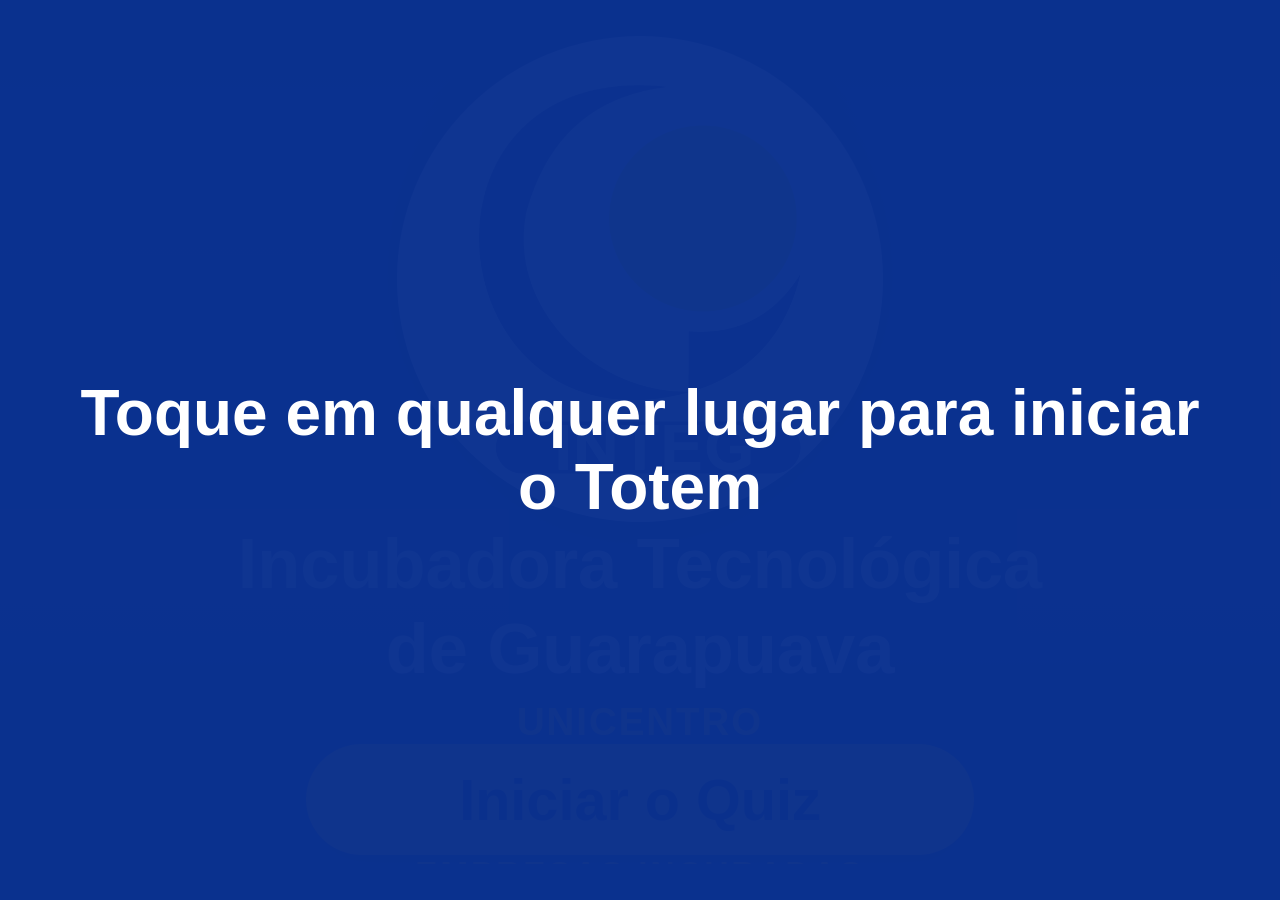
==== index.html @ 22516fbd "correção dos caminhos" ====
<!DOCTYPE html>
<html lang="pt-BR">

<head>
  <meta charset="UTF-8">
  <meta name="viewport" content="width=device-width, initial-scale=1.0, maximum-scale=1.0, user-scalable=no">
  <title>Totem - INTEG 4K</title>
  <link rel="stylesheet" href="src/css/index.css">
</head>

<body>

  <!-- Overlay de toque inicial -->
  <div id="start-overlay">
    Toque em qualquer lugar para iniciar o Totem
  </div>

  <!-- Botão Secreto para alternar Fullscreen -->
  <button id="exit-fullscreen-btn" title="Atalho de Tela Cheia"></button>

  <div class="container">

    <!-- Logo Superior -->
    <div class="logo-area">
      <div class="logo-circle">
        <img src="src/assets/images/logo_integ.png" alt="INTEG Logo">
      </div>
    </div>

    <!-- Título Principal -->
    <div class="title-area">
      <h1>Incubadora Tecnológica<br>de Guarapuava</h1>
      <p>UNICENTRO</p>
    </div>

    <!-- Botão do Quiz -->
    <button class="btn-quiz" id="startBtn">Iniciar o Quiz</button>

    <!-- Seção de Carrosséis -->
    <div class="partners-section">

      <!-- CARROSSEL 1: EMPRESAS INCUBADAS -->
      <div class="partners-title">EMPRESAS INCUBADAS</div>
      <div class="carousel-container">
        <div class="carousel-track track-left">
          <!-- Bloco Original (14 Logos) -->
          <div class="partner-card"><img src="assets/images/citom.png" alt="Logo 1"></div>
          <div class="partner-card"><img src="assets/images/educador.png" alt="Logo 2"></div>
          <div class="partner-card"><img src="assets/images/genoBit.png" alt="Logo 3"></div>
          <div class="partner-card"><img src="assets/images/hydroBrasil.png" alt="Logo 4"></div>
          <div class="partner-card"><img src="assets/images/miceliar.png" alt="Logo 5"></div>
          <div class="partner-card"><img src="assets/images/palicare.png" alt="Logo 6"></div>
          <div class="partner-card"><img src="assets/images/zaaier.png" alt="Logo 7"></div>
          <div class="partner-card"><img src="assets/images/incluir.png" alt="Logo 8"></div>
          <div class="partner-card"><img src="assets/images/nano.png" alt="Logo 9"></div>
          <div class="partner-card"><img src="assets/images/prospecta.png" alt="Logo 10"></div>
          <div class="partner-card"><img src="assets/images/verde_serra.png" alt="Logo 11"></div>

          <!-- Bloco Duplicado (Para Loop Infinito sem Saltos) -->
          <div class="partner-card"><img src="assets/images/citom.png" alt="Logo 1"></div>
          <div class="partner-card"><img src="assets/images/educador.png" alt="Logo 2"></div>
          <div class="partner-card"><img src="assets/images/genoBit.png" alt="Logo 3"></div>
          <div class="partner-card"><img src="assets/images/hydroBrasil.png" alt="Logo 4"></div>
          <div class="partner-card"><img src="assets/images/miceliar.png" alt="Logo 5"></div>
          <div class="partner-card"><img src="assets/images/palicare.png" alt="Logo 6"></div>
          <div class="partner-card"><img src="assets/images/zaaier.png" alt="Logo 7"></div>
          <div class="partner-card"><img src="assets/images/incluir.png" alt="Logo 8"></div>
          <div class="partner-card"><img src="assets/images/nano.png" alt="Logo 9"></div>
          <div class="partner-card"><img src="assets/images/prospecta.png" alt="Logo 10"></div>
          <div class="partner-card"><img src="assets/images/verde_serra.png" alt="Logo 11"></div>
        </div>
      </div>

      <!-- CARROSSEL 2: EMPRESAS GRADUADAS -->
      <div class="partners-title">EMPRESAS GRADUADAS</div>
      <div class="carousel-container">
        <div class="carousel-track track-right">
          <!-- Bloco Original (15 Logos) -->
          <div class="partner-card"><img src="assets/images/exatamente.png" alt="Logo 15"></div>
          <div class="partner-card"><img src="assets/images/tecnoquisa.png" alt="Logo 16"></div>
          <div class="partner-card"><img src="assets/images/aluminnium.png" alt="Logo 17"></div>
          <div class="partner-card"><img src="assets/images/klara.png" alt="Logo 18"></div>
          <div class="partner-card"><img src="assets/images/citrodora.png" alt="Logo 19"></div>
          <div class="partner-card"><img src="assets/images/sace.png" alt="Logo 20"></div>
          <div class="partner-card"><img src="assets/images/lumabio.png" alt="Logo 21"></div>
          <div class="partner-card"><img src="assets/images/organic.png" alt="Logo 22"></div>
          <div class="partner-card"><img src="assets/images/honeyglass.png" alt="Logo 23"></div>
          <div class="partner-card"><img src="assets/images/umporum.png" alt="Logo 24"></div>
          <div class="partner-card"><img src="assets/images/terra_amazonica.png" alt="Logo 25"></div>
          <div class="partner-card"><img src="assets/images/enfermatech.png" alt="Logo 26"></div>
          <div class="partner-card"><img src="assets/images/aepapa.png" alt="Logo 27"></div>
          <div class="partner-card"><img src="assets/images/b2farm.png" alt="Logo 12"></div>
          <div class="partner-card"><img src="assets/images/kartech.png" alt="Logo 13"></div>
          <div class="partner-card"><img src="assets/images/expertin.png" alt="Logo 14"></div>

          <!-- Bloco Duplicado (Para Loop Infinito sem Saltos) -->
          <div class="partner-card"><img src="assets/images/exatamente.png" alt="Logo 15"></div>
          <div class="partner-card"><img src="assets/images/tecnoquisa.png" alt="Logo 16"></div>
          <div class="partner-card"><img src="assets/images/aluminnium.png" alt="Logo 17"></div>
          <div class="partner-card"><img src="assets/images/klara.png" alt="Logo 18"></div>
          <div class="partner-card"><img src="assets/images/citrodora.png" alt="Logo 19"></div>
          <div class="partner-card"><img src="assets/images/sace.png" alt="Logo 20"></div>
          <div class="partner-card"><img src="assets/images/lumabio.png" alt="Logo 21"></div>
          <div class="partner-card"><img src="assets/images/organic.png" alt="Logo 22"></div>
          <div class="partner-card"><img src="assets/images/honeyglass.png" alt="Logo 23"></div>
          <div class="partner-card"><img src="assets/images/umporum.png" alt="Logo 24"></div>
          <div class="partner-card"><img src="assets/images/terra_amazonica.png" alt="Logo 25"></div>
          <div class="partner-card"><img src="assets/images/enfermatech.png" alt="Logo 26"></div>
          <div class="partner-card"><img src="assets/images/aepapa.png" alt="Logo 27"></div>
          <div class="partner-card"><img src="assets/images/sec4us.png" alt="Logo 28"></div>
          <div class="partner-card"><img src="assets/images/idea.png" alt="Logo 29"></div>
          <div class="partner-card"><img src="assets/images/b2farm.png" alt="Logo 12"></div>
          <div class="partner-card"><img src="assets/images/kartech.png" alt="Logo 13"></div>
          <div class="partner-card"><img src="assets/images/expertin.png" alt="Logo 14"></div>
        </div>
      </div>

    </div>

  </div>

  <script src="src/js/index.js"></script>
</body>

</html>
---- src/css/index.css ----
* {
  box-sizing: border-box;
  margin: 0;
  padding: 0;
  user-select: none;
  -webkit-user-select: none;
  -webkit-touch-callout: none;
}

html, body {
  width: 100vw;
  height: 100vh;
  overflow: hidden;
  font-family: 'Inter', 'Segoe UI', Roboto, Helvetica, Arial, sans-serif;
  background: linear-gradient(180deg, #13317A 0%, #1E4798 50%, #122864 100%);
  color: white;
  display: flex;
  justify-content: center;
  align-items: center;
}

/* --- OVERLAY INICIAL DE TOQUE --- */
#start-overlay {
  position: fixed;
  top: 0;
  left: 0;
  width: 100vw;
  height: 100vh;
  background-color: rgba(11, 49, 143, 0.98);
  z-index: 9999;
  display: flex;
  justify-content: center;
  align-items: center;
  color: white;
  font-size: 5vw;
  font-weight: bold;
  cursor: pointer;
  text-align: center;
  padding: 5vw;
}

/* --- BOTÃO INVISÍVEL NO CANTO SUPERIOR DIREITO --- */
#exit-fullscreen-btn {
  position: fixed;
  top: 0;
  right: 0;
  width: 15vw;
  height: 15vw;
  background: transparent;
  border: none;
  outline: none;
  z-index: 9998;
  cursor: pointer;
}

/* --- ESTRUTURA PARA TOTEM VERTICAL 4K --- */
.container {
  display: flex;
  flex-direction: column;
  align-items: center;
  justify-content: space-around;
  width: 100vw;
  height: 100vh;
  padding: 4vh 0;
  text-align: center;
}

/* Logo Superior Redonda */
.logo-area .logo-circle {
  width: 38vw;
  height: 38vw;
  background-color: white;
  border-radius: 50%;
  margin: 0 auto;
  display: flex;
  justify-content: center;
  align-items: center;
  box-shadow: 0 1vw 3vw rgba(0,0,0,0.3);
}

.logo-area img {
  width: 80%;
  height: 80%;
  object-fit: contain;
}

/* Títulos da Página */
.title-area h1 {
  font-size: 5.5vw;
  line-height: 1.2;
  margin-bottom: 1vh;
  font-weight: 800;
}

.title-area p {
  color: #ffcc00;
  font-size: 3vw;
  font-weight: bold;
  letter-spacing: 2px;
}

/* Botão do Quiz */
.btn-quiz {
  background-color: #ffcc00;
  color: #000;
  font-size: 4.5vw;
  font-weight: bold;
  padding: 2.5vh 12vw;
  border: none;
  border-radius: 100px;
  cursor: pointer;
  box-shadow: 0 1vw 2vw rgba(0,0,0,0.4);
  transition: transform 0.2s, background-color 0.2s;
}

.btn-quiz:active {
  transform: scale(0.95);
  background-color: #e6b800;
}

/* --- SEÇÃO DOS CARROSSEIS --- */
.partners-section {
  width: 100vw;
  display: flex;
  flex-direction: column;
  align-items: center;
  overflow: hidden;
}

/* Títulos Individuais dos Carrosséis */
.partners-title {
  font-size: 2.6vw;
  letter-spacing: 3px;
  margin-bottom: 1.2vh;
  color: #ffcc00;
  font-weight: bold;
}

.carousel-container {
  width: 100vw;
  overflow: hidden;
  margin-bottom: 2vh;
  display: flex;
  justify-content: flex-start;
}

.carousel-track {
  display: flex;
  width: max-content;
  will-change: transform;
}

/* Animações Flutuantes e Suaves */
.track-left {
  animation: scrollLeft 50s linear infinite;
}

.track-right {
  animation: scrollRight 50s linear infinite;
}

/* Cards de Logotipos */
.partner-card {
  width: 22vw;
  height: 22vw;
  background-color: white;
  border-radius: 3vw;
  margin: 0 1.8vw;
  display: flex;
  justify-content: center;
  align-items: center;
  flex-shrink: 0;
  box-shadow: 0 0.8vw 1.5vw rgba(0,0,0,0.25);
}

.partner-card img {
  width: 80%;
  height: 80%;
  object-fit: contain;
}

/* KEYFRAMES DO LOOP INFINITO CONTINUO (-50%) */
@keyframes scrollLeft {
  0% { transform: translateX(0); }
  100% { transform: translateX(-50%); }
}

@keyframes scrollRight {
  0% { transform: translateX(-50%); }
  100% { transform: translateX(0); }
}
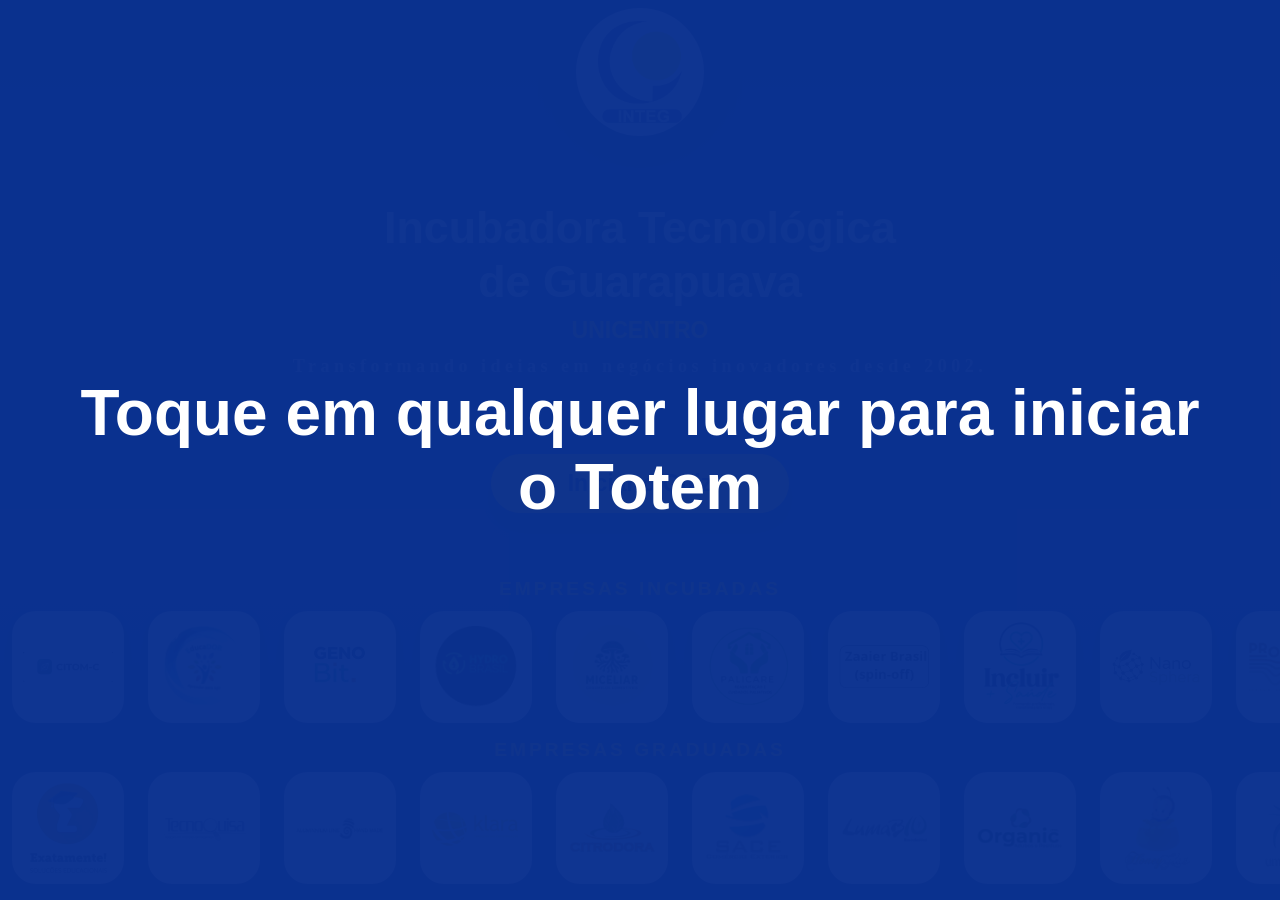
==== commit 3668fc99: "Add subtitle to title area and enhance title styles for better layout" ====
--- a/index.html
+++ b/index.html
@@ -31,6 +31,7 @@
     <div class="title-area">
       <h1>Incubadora Tecnológica<br>de Guarapuava</h1>
       <p>UNICENTRO</p>
+      <p id="sub-title">Transformando ideias em negócios inovadores desde 2002.</p>
     </div>
 
     <!-- Botão do Quiz -->
@@ -44,30 +45,30 @@
       <div class="carousel-container">
         <div class="carousel-track track-left">
           <!-- Bloco Original (14 Logos) -->
-          <div class="partner-card"><img src="assets/images/citom.png" alt="Logo 1"></div>
-          <div class="partner-card"><img src="assets/images/educador.png" alt="Logo 2"></div>
-          <div class="partner-card"><img src="assets/images/genoBit.png" alt="Logo 3"></div>
-          <div class="partner-card"><img src="assets/images/hydroBrasil.png" alt="Logo 4"></div>
-          <div class="partner-card"><img src="assets/images/miceliar.png" alt="Logo 5"></div>
-          <div class="partner-card"><img src="assets/images/palicare.png" alt="Logo 6"></div>
-          <div class="partner-card"><img src="assets/images/zaaier.png" alt="Logo 7"></div>
-          <div class="partner-card"><img src="assets/images/incluir.png" alt="Logo 8"></div>
-          <div class="partner-card"><img src="assets/images/nano.png" alt="Logo 9"></div>
-          <div class="partner-card"><img src="assets/images/prospecta.png" alt="Logo 10"></div>
-          <div class="partner-card"><img src="assets/images/verde_serra.png" alt="Logo 11"></div>
+          <div class="partner-card"><img src="src/assets/images/citom.png" alt="Logo 1"></div>
+          <div class="partner-card"><img src="src/assets/images/educador.png" alt="Logo 2"></div>
+          <div class="partner-card"><img src="src/assets/images/genoBit.png" alt="Logo 3"></div>
+          <div class="partner-card"><img src="src/assets/images/hydroBrasil.png" alt="Logo 4"></div>
+          <div class="partner-card"><img src="src/assets/images/miceliar.png" alt="Logo 5"></div>
+          <div class="partner-card"><img src="src/assets/images/palicare.png" alt="Logo 6"></div>
+          <div class="partner-card"><img src="src/assets/images/zaaier.png" alt="Logo 7"></div>
+          <div class="partner-card"><img src="src/assets/images/incluir.png" alt="Logo 8"></div>
+          <div class="partner-card"><img src="src/assets/images/nano.png" alt="Logo 9"></div>
+          <div class="partner-card"><img src="src/assets/images/prospecta.png" alt="Logo 10"></div>
+          <div class="partner-card"><img src="src/assets/images/verde_serra.png" alt="Logo 11"></div>
 
           <!-- Bloco Duplicado (Para Loop Infinito sem Saltos) -->
-          <div class="partner-card"><img src="assets/images/citom.png" alt="Logo 1"></div>
-          <div class="partner-card"><img src="assets/images/educador.png" alt="Logo 2"></div>
-          <div class="partner-card"><img src="assets/images/genoBit.png" alt="Logo 3"></div>
-          <div class="partner-card"><img src="assets/images/hydroBrasil.png" alt="Logo 4"></div>
-          <div class="partner-card"><img src="assets/images/miceliar.png" alt="Logo 5"></div>
-          <div class="partner-card"><img src="assets/images/palicare.png" alt="Logo 6"></div>
-          <div class="partner-card"><img src="assets/images/zaaier.png" alt="Logo 7"></div>
-          <div class="partner-card"><img src="assets/images/incluir.png" alt="Logo 8"></div>
-          <div class="partner-card"><img src="assets/images/nano.png" alt="Logo 9"></div>
-          <div class="partner-card"><img src="assets/images/prospecta.png" alt="Logo 10"></div>
-          <div class="partner-card"><img src="assets/images/verde_serra.png" alt="Logo 11"></div>
+          <div class="partner-card"><img src="src/assets/images/citom.png" alt="Logo 1"></div>
+          <div class="partner-card"><img src="src/assets/images/educador.png" alt="Logo 2"></div>
+          <div class="partner-card"><img src="src/assets/images/genoBit.png" alt="Logo 3"></div>
+          <div class="partner-card"><img src="src/assets/images/hydroBrasil.png" alt="Logo 4"></div>
+          <div class="partner-card"><img src="src/assets/images/miceliar.png" alt="Logo 5"></div>
+          <div class="partner-card"><img src="src/assets/images/palicare.png" alt="Logo 6"></div>
+          <div class="partner-card"><img src="src/assets/images/zaaier.png" alt="Logo 7"></div>
+          <div class="partner-card"><img src="src/assets/images/incluir.png" alt="Logo 8"></div>
+          <div class="partner-card"><img src="src/assets/images/nano.png" alt="Logo 9"></div>
+          <div class="partner-card"><img src="src/assets/images/prospecta.png" alt="Logo 10"></div>
+          <div class="partner-card"><img src="src/assets/images/verde_serra.png" alt="Logo 11"></div>
         </div>
       </div>
 
@@ -76,42 +77,42 @@
       <div class="carousel-container">
         <div class="carousel-track track-right">
           <!-- Bloco Original (15 Logos) -->
-          <div class="partner-card"><img src="assets/images/exatamente.png" alt="Logo 15"></div>
-          <div class="partner-card"><img src="assets/images/tecnoquisa.png" alt="Logo 16"></div>
-          <div class="partner-card"><img src="assets/images/aluminnium.png" alt="Logo 17"></div>
-          <div class="partner-card"><img src="assets/images/klara.png" alt="Logo 18"></div>
-          <div class="partner-card"><img src="assets/images/citrodora.png" alt="Logo 19"></div>
-          <div class="partner-card"><img src="assets/images/sace.png" alt="Logo 20"></div>
-          <div class="partner-card"><img src="assets/images/lumabio.png" alt="Logo 21"></div>
-          <div class="partner-card"><img src="assets/images/organic.png" alt="Logo 22"></div>
-          <div class="partner-card"><img src="assets/images/honeyglass.png" alt="Logo 23"></div>
-          <div class="partner-card"><img src="assets/images/umporum.png" alt="Logo 24"></div>
-          <div class="partner-card"><img src="assets/images/terra_amazonica.png" alt="Logo 25"></div>
-          <div class="partner-card"><img src="assets/images/enfermatech.png" alt="Logo 26"></div>
-          <div class="partner-card"><img src="assets/images/aepapa.png" alt="Logo 27"></div>
-          <div class="partner-card"><img src="assets/images/b2farm.png" alt="Logo 12"></div>
-          <div class="partner-card"><img src="assets/images/kartech.png" alt="Logo 13"></div>
-          <div class="partner-card"><img src="assets/images/expertin.png" alt="Logo 14"></div>
+          <div class="partner-card"><img src="src/assets/images/exatamente.png" alt="Logo 15"></div>
+          <div class="partner-card"><img src="src/assets/images/tecnoquisa.png" alt="Logo 16"></div>
+          <div class="partner-card"><img src="src/assets/images/aluminnium.png" alt="Logo 17"></div>
+          <div class="partner-card"><img src="src/assets/images/klara.png" alt="Logo 18"></div>
+          <div class="partner-card"><img src="src/assets/images/citrodora.png" alt="Logo 19"></div>
+          <div class="partner-card"><img src="src/assets/images/sace.png" alt="Logo 20"></div>
+          <div class="partner-card"><img src="src/assets/images/lumabio.png" alt="Logo 21"></div>
+          <div class="partner-card"><img src="src/assets/images/organic.png" alt="Logo 22"></div>
+          <div class="partner-card"><img src="src/assets/images/honeyglass.png" alt="Logo 23"></div>
+          <div class="partner-card"><img src="src/assets/images/umporum.png" alt="Logo 24"></div>
+          <div class="partner-card"><img src="src/assets/images/terra_amazonica.png" alt="Logo 25"></div>
+          <div class="partner-card"><img src="src/assets/images/enfermatech.png" alt="Logo 26"></div>
+          <div class="partner-card"><img src="src/assets/images/aepapa.png" alt="Logo 27"></div>
+          <div class="partner-card"><img src="src/assets/images/b2farm.png" alt="Logo 12"></div>
+          <div class="partner-card"><img src="src/assets/images/kartech.png" alt="Logo 13"></div>
+          <div class="partner-card"><img src="src/assets/images/expertin.png" alt="Logo 14"></div>
 
           <!-- Bloco Duplicado (Para Loop Infinito sem Saltos) -->
-          <div class="partner-card"><img src="assets/images/exatamente.png" alt="Logo 15"></div>
-          <div class="partner-card"><img src="assets/images/tecnoquisa.png" alt="Logo 16"></div>
-          <div class="partner-card"><img src="assets/images/aluminnium.png" alt="Logo 17"></div>
-          <div class="partner-card"><img src="assets/images/klara.png" alt="Logo 18"></div>
-          <div class="partner-card"><img src="assets/images/citrodora.png" alt="Logo 19"></div>
-          <div class="partner-card"><img src="assets/images/sace.png" alt="Logo 20"></div>
-          <div class="partner-card"><img src="assets/images/lumabio.png" alt="Logo 21"></div>
-          <div class="partner-card"><img src="assets/images/organic.png" alt="Logo 22"></div>
-          <div class="partner-card"><img src="assets/images/honeyglass.png" alt="Logo 23"></div>
-          <div class="partner-card"><img src="assets/images/umporum.png" alt="Logo 24"></div>
-          <div class="partner-card"><img src="assets/images/terra_amazonica.png" alt="Logo 25"></div>
-          <div class="partner-card"><img src="assets/images/enfermatech.png" alt="Logo 26"></div>
-          <div class="partner-card"><img src="assets/images/aepapa.png" alt="Logo 27"></div>
-          <div class="partner-card"><img src="assets/images/sec4us.png" alt="Logo 28"></div>
-          <div class="partner-card"><img src="assets/images/idea.png" alt="Logo 29"></div>
-          <div class="partner-card"><img src="assets/images/b2farm.png" alt="Logo 12"></div>
-          <div class="partner-card"><img src="assets/images/kartech.png" alt="Logo 13"></div>
-          <div class="partner-card"><img src="assets/images/expertin.png" alt="Logo 14"></div>
+          <div class="partner-card"><img src="src/assets/images/exatamente.png" alt="Logo 15"></div>
+          <div class="partner-card"><img src="src/assets/images/tecnoquisa.png" alt="Logo 16"></div>
+          <div class="partner-card"><img src="src/assets/images/aluminnium.png" alt="Logo 17"></div>
+          <div class="partner-card"><img src="src/assets/images/klara.png" alt="Logo 18"></div>
+          <div class="partner-card"><img src="src/assets/images/citrodora.png" alt="Logo 19"></div>
+          <div class="partner-card"><img src="src/assets/images/sace.png" alt="Logo 20"></div>
+          <div class="partner-card"><img src="src/assets/images/lumabio.png" alt="Logo 21"></div>
+          <div class="partner-card"><img src="src/assets/images/organic.png" alt="Logo 22"></div>
+          <div class="partner-card"><img src="src/assets/images/honeyglass.png" alt="Logo 23"></div>
+          <div class="partner-card"><img src="src/assets/images/umporum.png" alt="Logo 24"></div>
+          <div class="partner-card"><img src="src/assets/images/terra_amazonica.png" alt="Logo 25"></div>
+          <div class="partner-card"><img src="src/assets/images/enfermatech.png" alt="Logo 26"></div>
+          <div class="partner-card"><img src="src/assets/images/aepapa.png" alt="Logo 27"></div>
+          <div class="partner-card"><img src="src/assets/images/sec4us.png" alt="Logo 28"></div>
+          <div class="partner-card"><img src="src/assets/images/idea.png" alt="Logo 29"></div>
+          <div class="partner-card"><img src="src/assets/images/b2farm.png" alt="Logo 12"></div>
+          <div class="partner-card"><img src="src/assets/images/kartech.png" alt="Logo 13"></div>
+          <div class="partner-card"><img src="src/assets/images/expertin.png" alt="Logo 14"></div>
         </div>
       </div>
 
--- a/src/css/index.css
+++ b/src/css/index.css
@@ -8,9 +8,11 @@
 }
 
 html, body {
-  width: 100vw;
-  height: 100vh;
-  overflow: hidden;
+  width: 100%;
+  min-height: 100%;
+  height: auto;
+  overflow-x: hidden;
+  overflow-y: auto;
   font-family: 'Inter', 'Segoe UI', Roboto, Helvetica, Arial, sans-serif;
   background: linear-gradient(180deg, #13317A 0%, #1E4798 50%, #122864 100%);
   color: white;
@@ -44,8 +46,8 @@
   position: fixed;
   top: 0;
   right: 0;
-  width: 15vw;
-  height: 15vw;
+  width: 10vw;
+  height: 10vw;
   background: transparent;
   border: none;
   outline: none;
@@ -60,8 +62,8 @@
   align-items: center;
   justify-content: space-around;
   width: 100vw;
-  height: 100vh;
-  padding: 4vh 0;
+  min-height: 100vh;
+  height: auto;
   text-align: center;
 }
 
@@ -85,18 +87,40 @@
 }
 
 /* Títulos da Página */
+.title-area {
+  display: flex;
+  flex-direction: column;
+  align-items: center;
+  text-align: center;
+  width: 100%;
+}
+
 .title-area h1 {
   font-size: 5.5vw;
   line-height: 1.2;
   margin-bottom: 1vh;
   font-weight: 800;
+  width: 80%;
 }
 
 .title-area p {
   color: #ffcc00;
   font-size: 3vw;
-  font-weight: bold;
-  letter-spacing: 2px;
+  font-weight: 600;
+  letter-spacing: 20%;
+}
+.title-area #sub-title {
+  /* Transformando ideias em negócios inovadores desde 2005. */
+  font-family: 'Inter';
+  font-style: normal;
+  font-weight: 600;
+  font-size: 2vh;
+  line-height: 5vh;
+  letter-spacing: 0.25em;
+  color: #E9EFF6;
+
+  opacity: 0.8;
+
 }
 
 /* Botão do Quiz */
@@ -170,7 +194,8 @@
   justify-content: center;
   align-items: center;
   flex-shrink: 0;
-  box-shadow: 0 0.8vw 1.5vw rgba(0,0,0,0.25);
+  box-shadow: 0 0.25rem 0.6rem rgba(0, 0, 0, 0.12),
+    0 0.08rem 0.2rem rgba(0, 0, 0, 0.08);
 }
 
 .partner-card img {
@@ -188,4 +213,128 @@
 @keyframes scrollRight {
   0% { transform: translateX(-50%); }
   100% { transform: translateX(0); }
-}+}
+
+/* Celulares */
+@media (max-width: 600px) {
+  html,
+  body {
+    min-height: 100dvh;
+    height: auto;
+    overflow-x: hidden;
+    overflow-y: auto;
+  }
+
+  #start-overlay {
+    min-height: 100dvh;
+    font-size: clamp(1.5rem, 7vw, 2.5rem);
+    padding: 2rem;
+  }
+
+  .container {
+    width: 100%;
+    min-height: 100dvh;
+    height: auto;
+    gap: 1.5rem;
+    justify-content: space-between;
+  }
+
+  .logo-area .logo-circle {
+    width: clamp(5rem, 24vw, 7rem);
+    height: clamp(5rem, 24vw, 7rem);
+  }
+
+  .title-area h1 {
+    font-size: clamp(1.6rem, 8vw, 2.4rem);
+    margin-bottom: 0.5rem;
+  }
+
+  .title-area p {
+    font-size: clamp(0.8rem, 4vw, 1.1rem);
+    letter-spacing: 1px;
+  }
+
+  .btn-quiz {
+    width: min(85vw, 22rem);
+    font-size: clamp(1rem, 5vw, 1.35rem);
+    padding: 0.9rem 1.5rem;
+  }
+
+  .partners-section {
+    width: 100%;
+  }
+
+  .partners-title {
+    font-size: clamp(0.8rem, 3.5vw, 1rem);
+    letter-spacing: 1px;
+    margin-bottom: 0.6rem;
+  }
+
+  .carousel-container {
+    margin-bottom: 1rem;
+  }
+
+  .partner-card {
+    width: clamp(5rem, 22vw, 7rem);
+    height: clamp(5rem, 22vw, 7rem);
+    border-radius: 1rem;
+    margin: 0 0.5rem;
+  }
+}
+
+/* Computadores e notebooks */
+@media (min-width: 601px) and (max-width: 1599px) {
+  html,
+  body {
+    min-height: 100vh;
+    height: auto;
+    overflow-x: hidden;
+    overflow-y: auto;
+  }
+
+  .container {
+    width: 100%;
+    min-height: 100vh;
+    height: auto;
+    gap: 1.5rem;
+    justify-content: space-between;
+  }
+
+  .logo-area .logo-circle {
+    width: clamp(7rem, 10vw, 10rem);
+    height: clamp(7rem, 10vw, 10rem);
+    margin-top: 0.5rem;
+  }
+
+  .title-area h1 {
+    font-size: clamp(2rem, 3.5vw, 3.5rem);
+  }
+
+  .title-area p {
+    font-size: clamp(1rem, 1.8vw, 1.5rem);
+  }
+
+  .btn-quiz {
+    font-size: clamp(1.1rem, 1.8vw, 1.5rem);
+    padding: 1rem clamp(3rem, 6vw, 6rem);
+  }
+
+  .partners-section {
+    width: 100%;
+  }
+
+  .partners-title {
+    font-size: clamp(1rem, 1.5vw, 1.4rem);
+  }
+
+  .partner-card {
+    width: clamp(7rem, 10vw, 7rem);
+    height: clamp(7rem, 10vw, 7rem);
+    border-radius: 1.5rem;
+    margin: 0 0.75rem;
+  }
+
+  .carousel-container {
+    margin-bottom: 1rem;
+  }
+}
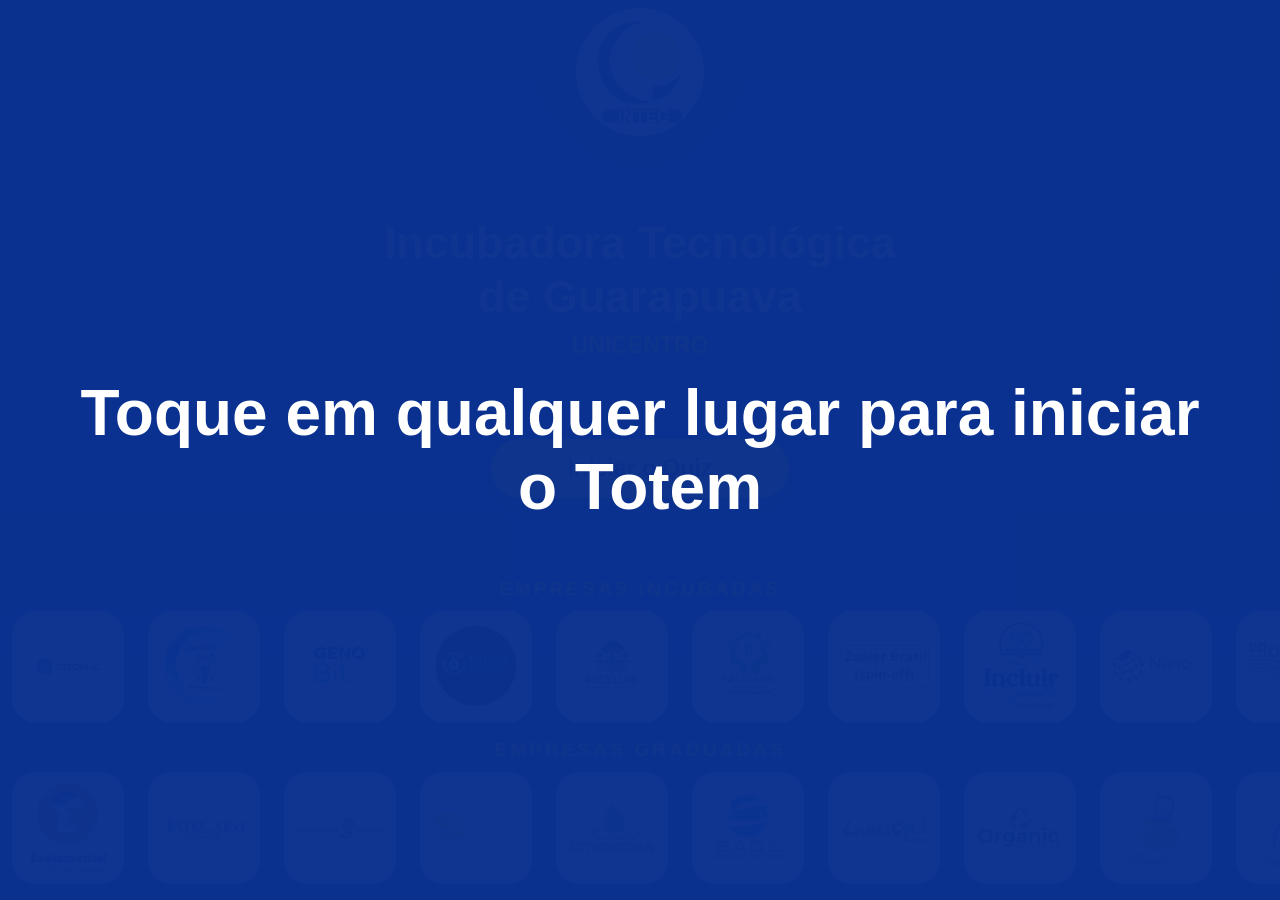
==== commit 31fa9c46: "updates" ====
--- a/index.html
+++ b/index.html
@@ -31,7 +31,6 @@
     <div class="title-area">
       <h1>Incubadora Tecnológica<br>de Guarapuava</h1>
       <p>UNICENTRO</p>
-      <p id="sub-title">Transformando ideias em negócios inovadores desde 2002.</p>
     </div>
 
     <!-- Botão do Quiz -->
@@ -44,7 +43,6 @@
       <div class="partners-title">EMPRESAS INCUBADAS</div>
       <div class="carousel-container">
         <div class="carousel-track track-left">
-          <!-- Bloco Original (14 Logos) -->
           <div class="partner-card"><img src="src/assets/images/citom.png" alt="Logo 1"></div>
           <div class="partner-card"><img src="src/assets/images/educador.png" alt="Logo 2"></div>
           <div class="partner-card"><img src="src/assets/images/genoBit.png" alt="Logo 3"></div>
@@ -76,7 +74,6 @@
       <div class="partners-title">EMPRESAS GRADUADAS</div>
       <div class="carousel-container">
         <div class="carousel-track track-right">
-          <!-- Bloco Original (15 Logos) -->
           <div class="partner-card"><img src="src/assets/images/exatamente.png" alt="Logo 15"></div>
           <div class="partner-card"><img src="src/assets/images/tecnoquisa.png" alt="Logo 16"></div>
           <div class="partner-card"><img src="src/assets/images/aluminnium.png" alt="Logo 17"></div>
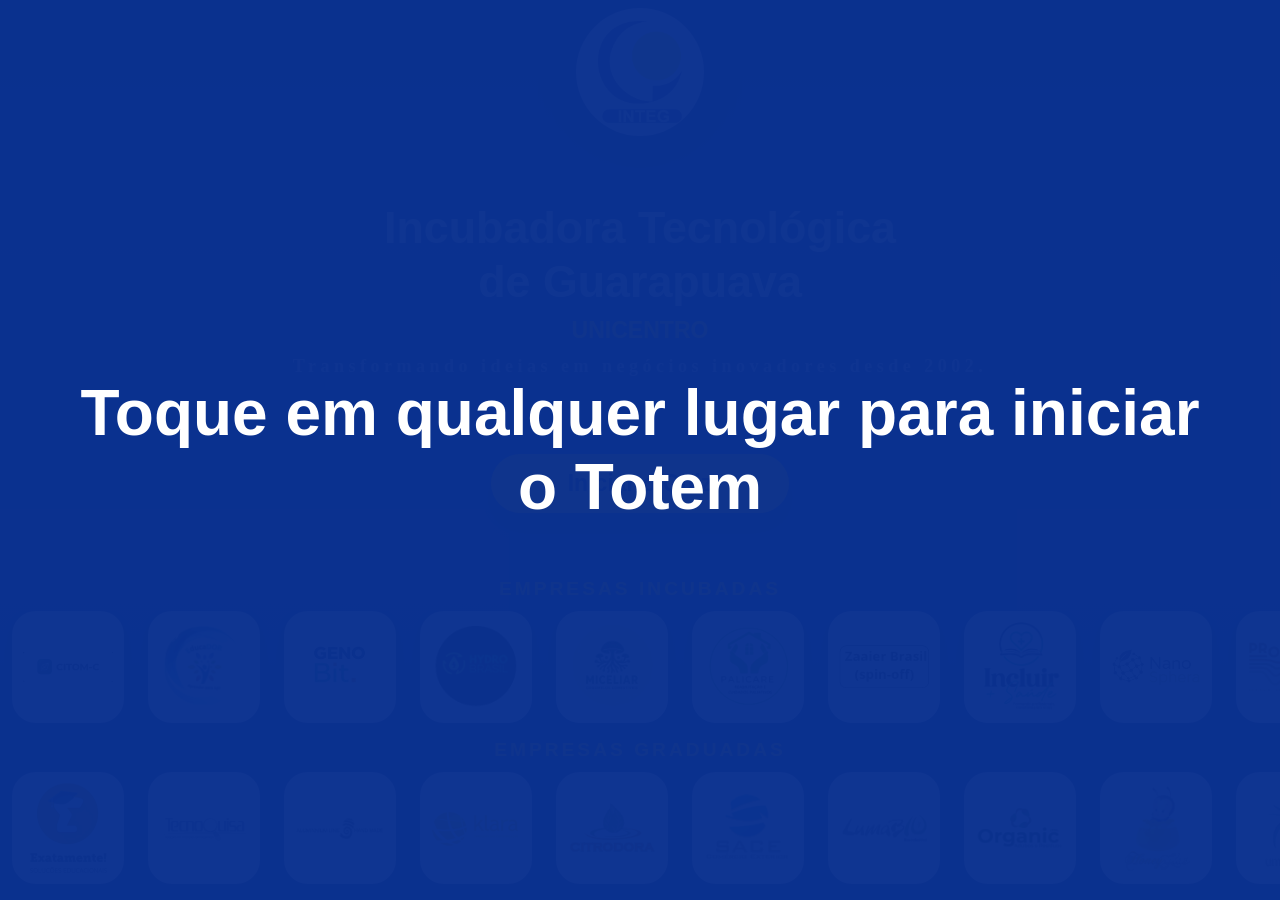
==== commit 6aa66098: "Resolve conflito no quizPage.css" ====
--- a/index.html
+++ b/index.html
@@ -31,6 +31,7 @@
     <div class="title-area">
       <h1>Incubadora Tecnológica<br>de Guarapuava</h1>
       <p>UNICENTRO</p>
+      <p id="sub-title">Transformando ideias em negócios inovadores desde 2002.</p>
     </div>
 
     <!-- Botão do Quiz -->
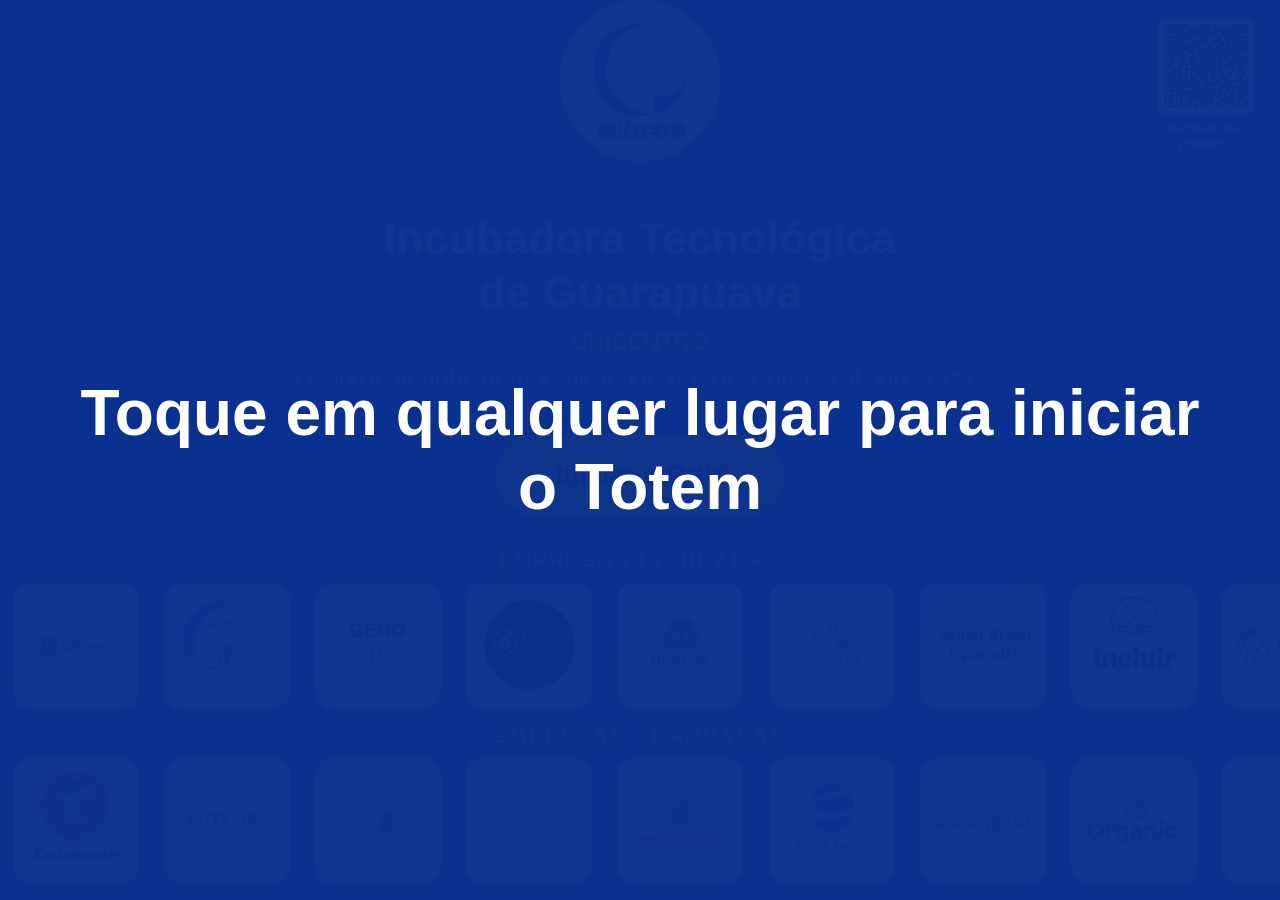
==== commit 72700e17: "correções finais da resolução da tela, adição do qrcode e criação do formulário" ====
--- a/index.html
+++ b/index.html
@@ -5,119 +5,275 @@
   <meta charset="UTF-8">
   <meta name="viewport" content="width=device-width, initial-scale=1.0, maximum-scale=1.0, user-scalable=no">
   <title>Totem - INTEG 4K</title>
+  <link rel="stylesheet" href="src/css/quizPage.css">
+  <link rel="stylesheet" href="src/css/resultPage.css">
   <link rel="stylesheet" href="src/css/index.css">
 </head>
 
 <body>
-
-  <!-- Overlay de toque inicial -->
-  <div id="start-overlay">
-    Toque em qualquer lugar para iniciar o Totem
-  </div>
-
-  <!-- Botão Secreto para alternar Fullscreen -->
   <button id="exit-fullscreen-btn" title="Atalho de Tela Cheia"></button>
 
-  <div class="container">
-
-    <!-- Logo Superior -->
+  <!-- QR Code de presença: salvar a imagem em src/assets/images/qrcode.png -->
+  <div id="qr-presenca">
+    <div class="qr-box">
+      <img src="src/assets/images/qrcode.png" alt="QR Code para registrar presença" onerror="this.style.visibility='hidden'">
+    </div>
+    <p class="qr-label">Registre sua presença</p>
+  </div>
+
+  <div id="screen-home" class="screen active">
+    <div id="start-overlay">Toque em qualquer lugar para iniciar o Totem</div>
+
+    <div class="container">
+      <div class="logo-area">
+        <div class="logo-circle">
+          <img src="src/assets/images/logo_integ.png" alt="INTEG Logo">
+        </div>
+      </div>
+
+      <div class="title-area">
+        <h1>Incubadora Tecnológica<br>de Guarapuava</h1>
+        <p>UNICENTRO</p>
+        <p id="sub-title">Transformando ideias em negócios inovadores desde 2002.</p>
+      </div>
+
+      <button class="btn-quiz" id="startBtn" type="button">Iniciar o Quiz</button>
+
+      <div class="partners-section">
+        <div class="partners-title">EMPRESAS INCUBADAS</div>
+        <div class="carousel-container">
+          <div class="carousel-track track-left">
+            <div class="partner-card"><img src="src/assets/images/citom.png" alt="Citom"></div>
+            <div class="partner-card"><img src="src/assets/images/educador.png" alt="Educador"></div>
+            <div class="partner-card"><img src="src/assets/images/genoBit.png" alt="GenoBit"></div>
+            <div class="partner-card"><img src="src/assets/images/hydroBrasil.png" alt="Hydro Brasil"></div>
+            <div class="partner-card"><img src="src/assets/images/miceliar.png" alt="Miceliar"></div>
+            <div class="partner-card"><img src="src/assets/images/palicare.png" alt="Palicare"></div>
+            <div class="partner-card"><img src="src/assets/images/zaaier.png" alt="Zaaier"></div>
+            <div class="partner-card"><img src="src/assets/images/incluir.png" alt="Incluir"></div>
+            <div class="partner-card"><img src="src/assets/images/nano.png" alt="Nano"></div>
+            <div class="partner-card"><img src="src/assets/images/prospecta.png" alt="Prospecta"></div>
+            <div class="partner-card"><img src="src/assets/images/verde_serra.png" alt="Verde Serra"></div>
+            <div class="partner-card"><img src="src/assets/images/citom.png" alt="Citom"></div>
+            <div class="partner-card"><img src="src/assets/images/educador.png" alt="Educador"></div>
+            <div class="partner-card"><img src="src/assets/images/genoBit.png" alt="GenoBit"></div>
+            <div class="partner-card"><img src="src/assets/images/hydroBrasil.png" alt="Hydro Brasil"></div>
+            <div class="partner-card"><img src="src/assets/images/miceliar.png" alt="Miceliar"></div>
+            <div class="partner-card"><img src="src/assets/images/palicare.png" alt="Palicare"></div>
+            <div class="partner-card"><img src="src/assets/images/zaaier.png" alt="Zaaier"></div>
+            <div class="partner-card"><img src="src/assets/images/incluir.png" alt="Incluir"></div>
+            <div class="partner-card"><img src="src/assets/images/nano.png" alt="Nano"></div>
+            <div class="partner-card"><img src="src/assets/images/prospecta.png" alt="Prospecta"></div>
+            <div class="partner-card"><img src="src/assets/images/verde_serra.png" alt="Verde Serra"></div>
+          </div>
+        </div>
+
+        <div class="partners-title">EMPRESAS GRADUADAS</div>
+        <div class="carousel-container">
+          <div class="carousel-track track-right">
+            <div class="partner-card"><img src="src/assets/images/exatamente.png" alt="Exatamente"></div>
+            <div class="partner-card"><img src="src/assets/images/tecnoquisa.png" alt="TecnoQuisa"></div>
+            <div class="partner-card"><img src="src/assets/images/aluminnium.png" alt="Aluminnium"></div>
+            <div class="partner-card"><img src="src/assets/images/klara.png" alt="Klara"></div>
+            <div class="partner-card"><img src="src/assets/images/citrodora.png" alt="Citrodora"></div>
+            <div class="partner-card"><img src="src/assets/images/sace.png" alt="SACE"></div>
+            <div class="partner-card"><img src="src/assets/images/lumabio.png" alt="Lumabio"></div>
+            <div class="partner-card"><img src="src/assets/images/organic.png" alt="Organic"></div>
+            <div class="partner-card"><img src="src/assets/images/honeyglass.png" alt="Honeyglass"></div>
+            <div class="partner-card"><img src="src/assets/images/umporum.png" alt="Umporum"></div>
+            <div class="partner-card"><img src="src/assets/images/terra_amazonica.png" alt="Terra Amazônica"></div>
+            <div class="partner-card"><img src="src/assets/images/enfermatech.png" alt="Enfermatech"></div>
+            <div class="partner-card"><img src="src/assets/images/aepapa.png" alt="AEPA"></div>
+            <div class="partner-card"><img src="src/assets/images/sec4us.png" alt="Sec4us"></div>
+            <div class="partner-card"><img src="src/assets/images/idea.png" alt="Idea"></div>
+            <div class="partner-card"><img src="src/assets/images/b2farm.png" alt="B2Farm"></div>
+            <div class="partner-card"><img src="src/assets/images/kartech.png" alt="Kartech"></div>
+            <div class="partner-card"><img src="src/assets/images/expertin.png" alt="Expertin"></div>
+            <div class="partner-card"><img src="src/assets/images/exatamente.png" alt="Exatamente"></div>
+            <div class="partner-card"><img src="src/assets/images/tecnoquisa.png" alt="TecnoQuisa"></div>
+            <div class="partner-card"><img src="src/assets/images/aluminnium.png" alt="Aluminnium"></div>
+            <div class="partner-card"><img src="src/assets/images/klara.png" alt="Klara"></div>
+            <div class="partner-card"><img src="src/assets/images/citrodora.png" alt="Citrodora"></div>
+            <div class="partner-card"><img src="src/assets/images/sace.png" alt="SACE"></div>
+            <div class="partner-card"><img src="src/assets/images/lumabio.png" alt="Lumabio"></div>
+            <div class="partner-card"><img src="src/assets/images/organic.png" alt="Organic"></div>
+            <div class="partner-card"><img src="src/assets/images/honeyglass.png" alt="Honeyglass"></div>
+            <div class="partner-card"><img src="src/assets/images/umporum.png" alt="Umporum"></div>
+            <div class="partner-card"><img src="src/assets/images/terra_amazonica.png" alt="Terra Amazônica"></div>
+            <div class="partner-card"><img src="src/assets/images/enfermatech.png" alt="Enfermatech"></div>
+            <div class="partner-card"><img src="src/assets/images/aepapa.png" alt="AEPA"></div>
+            <div class="partner-card"><img src="src/assets/images/sec4us.png" alt="Sec4us"></div>
+            <div class="partner-card"><img src="src/assets/images/idea.png" alt="Idea"></div>
+            <div class="partner-card"><img src="src/assets/images/b2farm.png" alt="B2Farm"></div>
+            <div class="partner-card"><img src="src/assets/images/kartech.png" alt="Kartech"></div>
+            <div class="partner-card"><img src="src/assets/images/expertin.png" alt="Expertin"></div>
+          </div>
+        </div>
+      </div>
+    </div>
+  </div>
+
+  <div id="screen-quiz" class="screen">
     <div class="logo-area">
       <div class="logo-circle">
-        <img src="src/assets/images/logo_integ.png" alt="INTEG Logo">
-      </div>
-    </div>
-
-    <!-- Título Principal -->
-    <div class="title-area">
-      <h1>Incubadora Tecnológica<br>de Guarapuava</h1>
-      <p>UNICENTRO</p>
-      <p id="sub-title">Transformando ideias em negócios inovadores desde 2002.</p>
-    </div>
-
-    <!-- Botão do Quiz -->
-    <button class="btn-quiz" id="startBtn">Iniciar o Quiz</button>
-
-    <!-- Seção de Carrosséis -->
+        <img src="src/assets/images/logo_integ.png" alt="INTEG Logo" class="logo-image">
+      </div>
+    </div>
+
+    <div id="result-carousel">
+      <div class="partners-title">EMPRESAS</div>
+      <div class="carousel-container">
+        <div class="carousel-track track-right">
+          <div class="partner-card"><img src="src/assets/images/exatamente.png" alt="Exatamente"></div>
+          <div class="partner-card"><img src="src/assets/images/tecnoquisa.png" alt="TecnoQuisa"></div>
+          <div class="partner-card"><img src="src/assets/images/aluminnium.png" alt="Aluminnium"></div>
+          <div class="partner-card"><img src="src/assets/images/klara.png" alt="Klara"></div>
+          <div class="partner-card"><img src="src/assets/images/citrodora.png" alt="Citrodora"></div>
+          <div class="partner-card"><img src="src/assets/images/sace.png" alt="SACE"></div>
+          <div class="partner-card"><img src="src/assets/images/lumabio.png" alt="Lumabio"></div>
+          <div class="partner-card"><img src="src/assets/images/organic.png" alt="Organic"></div>
+          <div class="partner-card"><img src="src/assets/images/honeyglass.png" alt="Honeyglass"></div>
+          <div class="partner-card"><img src="src/assets/images/umporum.png" alt="Umporum"></div>
+          <div class="partner-card"><img src="src/assets/images/terra_amazonica.png" alt="Terra Amazônica"></div>
+          <div class="partner-card"><img src="src/assets/images/enfermatech.png" alt="Enfermatech"></div>
+          <div class="partner-card"><img src="src/assets/images/aepapa.png" alt="AEPA"></div>
+          <div class="partner-card"><img src="src/assets/images/b2farm.png" alt="B2Farm"></div>
+          <div class="partner-card"><img src="src/assets/images/kartech.png" alt="Kartech"></div>
+          <div class="partner-card"><img src="src/assets/images/expertin.png" alt="Expertin"></div>
+          <div class="partner-card"><img src="src/assets/images/exatamente.png" alt="Exatamente"></div>
+          <div class="partner-card"><img src="src/assets/images/tecnoquisa.png" alt="TecnoQuisa"></div>
+          <div class="partner-card"><img src="src/assets/images/aluminnium.png" alt="Aluminnium"></div>
+          <div class="partner-card"><img src="src/assets/images/klara.png" alt="Klara"></div>
+          <div class="partner-card"><img src="src/assets/images/citrodora.png" alt="Citrodora"></div>
+          <div class="partner-card"><img src="src/assets/images/sace.png" alt="SACE"></div>
+          <div class="partner-card"><img src="src/assets/images/lumabio.png" alt="Lumabio"></div>
+          <div class="partner-card"><img src="src/assets/images/organic.png" alt="Organic"></div>
+          <div class="partner-card"><img src="src/assets/images/honeyglass.png" alt="Honeyglass"></div>
+          <div class="partner-card"><img src="src/assets/images/umporum.png" alt="Umporum"></div>
+          <div class="partner-card"><img src="src/assets/images/terra_amazonica.png" alt="Terra Amazônica"></div>
+          <div class="partner-card"><img src="src/assets/images/enfermatech.png" alt="Enfermatech"></div>
+          <div class="partner-card"><img src="src/assets/images/aepapa.png" alt="AEPA"></div>
+          <div class="partner-card"><img src="src/assets/images/b2farm.png" alt="B2Farm"></div>
+          <div class="partner-card"><img src="src/assets/images/kartech.png" alt="Kartech"></div>
+          <div class="partner-card"><img src="src/assets/images/expertin.png" alt="Expertin"></div>
+        </div>
+      </div>
+    </div>
+
+    <div class="quiz-container">
+      <div class="num-question-container">
+        <div class="num-question"></div>
+      </div>
+      <div class="Title">
+        <div class="question-text"></div>
+      </div>
+      <div class="question-container"></div>
+
+      <div class="next-button-container">
+        <button class="next-button" type="button">PRÓXIMA PERGUNTA</button>
+      </div>
+      <div class="exit-area">
+        <button class="exit-text">Sair do Quiz</button>
+      </div>
+    </div>
+  </div>
+
+  <div id="screen-result" class="screen">
+    <div class="logo-area">
+      <div class="logo-circle">
+        <img src="src/assets/images/logo_integ.png" alt="INTEG Logo" class="logo-image">
+      </div>
+    </div>
+
+    <main class="result-container">
+      <h1 class="result-title">Quiz concluído!!</h1>
+      <p class="result-text"></p>
+
+      <div class="next-button-container">
+        <button class="next-button" type="button">RECOMEÇAR QUIZ</button>
+      </div>
+
+      <div class="exit-area">
+        <button class="exit-text" type="button">Sair do Quiz</button>
+      </div>
+    </main>
+
     <div class="partners-section">
-
-      <!-- CARROSSEL 1: EMPRESAS INCUBADAS -->
       <div class="partners-title">EMPRESAS INCUBADAS</div>
       <div class="carousel-container">
         <div class="carousel-track track-left">
-          <div class="partner-card"><img src="src/assets/images/citom.png" alt="Logo 1"></div>
-          <div class="partner-card"><img src="src/assets/images/educador.png" alt="Logo 2"></div>
-          <div class="partner-card"><img src="src/assets/images/genoBit.png" alt="Logo 3"></div>
-          <div class="partner-card"><img src="src/assets/images/hydroBrasil.png" alt="Logo 4"></div>
-          <div class="partner-card"><img src="src/assets/images/miceliar.png" alt="Logo 5"></div>
-          <div class="partner-card"><img src="src/assets/images/palicare.png" alt="Logo 6"></div>
-          <div class="partner-card"><img src="src/assets/images/zaaier.png" alt="Logo 7"></div>
-          <div class="partner-card"><img src="src/assets/images/incluir.png" alt="Logo 8"></div>
-          <div class="partner-card"><img src="src/assets/images/nano.png" alt="Logo 9"></div>
-          <div class="partner-card"><img src="src/assets/images/prospecta.png" alt="Logo 10"></div>
-          <div class="partner-card"><img src="src/assets/images/verde_serra.png" alt="Logo 11"></div>
-
-          <!-- Bloco Duplicado (Para Loop Infinito sem Saltos) -->
-          <div class="partner-card"><img src="src/assets/images/citom.png" alt="Logo 1"></div>
-          <div class="partner-card"><img src="src/assets/images/educador.png" alt="Logo 2"></div>
-          <div class="partner-card"><img src="src/assets/images/genoBit.png" alt="Logo 3"></div>
-          <div class="partner-card"><img src="src/assets/images/hydroBrasil.png" alt="Logo 4"></div>
-          <div class="partner-card"><img src="src/assets/images/miceliar.png" alt="Logo 5"></div>
-          <div class="partner-card"><img src="src/assets/images/palicare.png" alt="Logo 6"></div>
-          <div class="partner-card"><img src="src/assets/images/zaaier.png" alt="Logo 7"></div>
-          <div class="partner-card"><img src="src/assets/images/incluir.png" alt="Logo 8"></div>
-          <div class="partner-card"><img src="src/assets/images/nano.png" alt="Logo 9"></div>
-          <div class="partner-card"><img src="src/assets/images/prospecta.png" alt="Logo 10"></div>
-          <div class="partner-card"><img src="src/assets/images/verde_serra.png" alt="Logo 11"></div>
-        </div>
-      </div>
-
-      <!-- CARROSSEL 2: EMPRESAS GRADUADAS -->
+          <div class="partner-card"><img src="src/assets/images/citom.png" alt="Citom"></div>
+          <div class="partner-card"><img src="src/assets/images/educador.png" alt="Educador"></div>
+          <div class="partner-card"><img src="src/assets/images/genoBit.png" alt="GenoBit"></div>
+          <div class="partner-card"><img src="src/assets/images/hydroBrasil.png" alt="Hydro Brasil"></div>
+          <div class="partner-card"><img src="src/assets/images/miceliar.png" alt="Miceliar"></div>
+          <div class="partner-card"><img src="src/assets/images/palicare.png" alt="Palicare"></div>
+          <div class="partner-card"><img src="src/assets/images/zaaier.png" alt="Zaaier"></div>
+          <div class="partner-card"><img src="src/assets/images/incluir.png" alt="Incluir"></div>
+          <div class="partner-card"><img src="src/assets/images/nano.png" alt="Nano"></div>
+          <div class="partner-card"><img src="src/assets/images/prospecta.png" alt="Prospecta"></div>
+          <div class="partner-card"><img src="src/assets/images/verde_serra.png" alt="Verde Serra"></div>
+          <div class="partner-card"><img src="src/assets/images/citom.png" alt="Citom"></div>
+          <div class="partner-card"><img src="src/assets/images/educador.png" alt="Educador"></div>
+          <div class="partner-card"><img src="src/assets/images/genoBit.png" alt="GenoBit"></div>
+          <div class="partner-card"><img src="src/assets/images/hydroBrasil.png" alt="Hydro Brasil"></div>
+          <div class="partner-card"><img src="src/assets/images/miceliar.png" alt="Miceliar"></div>
+          <div class="partner-card"><img src="src/assets/images/palicare.png" alt="Palicare"></div>
+          <div class="partner-card"><img src="src/assets/images/zaaier.png" alt="Zaaier"></div>
+          <div class="partner-card"><img src="src/assets/images/incluir.png" alt="Incluir"></div>
+          <div class="partner-card"><img src="src/assets/images/nano.png" alt="Nano"></div>
+          <div class="partner-card"><img src="src/assets/images/prospecta.png" alt="Prospecta"></div>
+          <div class="partner-card"><img src="src/assets/images/verde_serra.png" alt="Verde Serra"></div>
+        </div>
+      </div>
+
       <div class="partners-title">EMPRESAS GRADUADAS</div>
       <div class="carousel-container">
         <div class="carousel-track track-right">
-          <div class="partner-card"><img src="src/assets/images/exatamente.png" alt="Logo 15"></div>
-          <div class="partner-card"><img src="src/assets/images/tecnoquisa.png" alt="Logo 16"></div>
-          <div class="partner-card"><img src="src/assets/images/aluminnium.png" alt="Logo 17"></div>
-          <div class="partner-card"><img src="src/assets/images/klara.png" alt="Logo 18"></div>
-          <div class="partner-card"><img src="src/assets/images/citrodora.png" alt="Logo 19"></div>
-          <div class="partner-card"><img src="src/assets/images/sace.png" alt="Logo 20"></div>
-          <div class="partner-card"><img src="src/assets/images/lumabio.png" alt="Logo 21"></div>
-          <div class="partner-card"><img src="src/assets/images/organic.png" alt="Logo 22"></div>
-          <div class="partner-card"><img src="src/assets/images/honeyglass.png" alt="Logo 23"></div>
-          <div class="partner-card"><img src="src/assets/images/umporum.png" alt="Logo 24"></div>
-          <div class="partner-card"><img src="src/assets/images/terra_amazonica.png" alt="Logo 25"></div>
-          <div class="partner-card"><img src="src/assets/images/enfermatech.png" alt="Logo 26"></div>
-          <div class="partner-card"><img src="src/assets/images/aepapa.png" alt="Logo 27"></div>
-          <div class="partner-card"><img src="src/assets/images/b2farm.png" alt="Logo 12"></div>
-          <div class="partner-card"><img src="src/assets/images/kartech.png" alt="Logo 13"></div>
-          <div class="partner-card"><img src="src/assets/images/expertin.png" alt="Logo 14"></div>
-
-          <!-- Bloco Duplicado (Para Loop Infinito sem Saltos) -->
-          <div class="partner-card"><img src="src/assets/images/exatamente.png" alt="Logo 15"></div>
-          <div class="partner-card"><img src="src/assets/images/tecnoquisa.png" alt="Logo 16"></div>
-          <div class="partner-card"><img src="src/assets/images/aluminnium.png" alt="Logo 17"></div>
-          <div class="partner-card"><img src="src/assets/images/klara.png" alt="Logo 18"></div>
-          <div class="partner-card"><img src="src/assets/images/citrodora.png" alt="Logo 19"></div>
-          <div class="partner-card"><img src="src/assets/images/sace.png" alt="Logo 20"></div>
-          <div class="partner-card"><img src="src/assets/images/lumabio.png" alt="Logo 21"></div>
-          <div class="partner-card"><img src="src/assets/images/organic.png" alt="Logo 22"></div>
-          <div class="partner-card"><img src="src/assets/images/honeyglass.png" alt="Logo 23"></div>
-          <div class="partner-card"><img src="src/assets/images/umporum.png" alt="Logo 24"></div>
-          <div class="partner-card"><img src="src/assets/images/terra_amazonica.png" alt="Logo 25"></div>
-          <div class="partner-card"><img src="src/assets/images/enfermatech.png" alt="Logo 26"></div>
-          <div class="partner-card"><img src="src/assets/images/aepapa.png" alt="Logo 27"></div>
-          <div class="partner-card"><img src="src/assets/images/sec4us.png" alt="Logo 28"></div>
-          <div class="partner-card"><img src="src/assets/images/idea.png" alt="Logo 29"></div>
-          <div class="partner-card"><img src="src/assets/images/b2farm.png" alt="Logo 12"></div>
-          <div class="partner-card"><img src="src/assets/images/kartech.png" alt="Logo 13"></div>
-          <div class="partner-card"><img src="src/assets/images/expertin.png" alt="Logo 14"></div>
-        </div>
-      </div>
-
-    </div>
-
-  </div>
-
+          <div class="partner-card"><img src="src/assets/images/exatamente.png" alt="Exatamente"></div>
+          <div class="partner-card"><img src="src/assets/images/tecnoquisa.png" alt="TecnoQuisa"></div>
+          <div class="partner-card"><img src="src/assets/images/aluminnium.png" alt="Aluminnium"></div>
+          <div class="partner-card"><img src="src/assets/images/klara.png" alt="Klara"></div>
+          <div class="partner-card"><img src="src/assets/images/citrodora.png" alt="Citrodora"></div>
+          <div class="partner-card"><img src="src/assets/images/sace.png" alt="SACE"></div>
+          <div class="partner-card"><img src="src/assets/images/lumabio.png" alt="Lumabio"></div>
+          <div class="partner-card"><img src="src/assets/images/organic.png" alt="Organic"></div>
+          <div class="partner-card"><img src="src/assets/images/honeyglass.png" alt="Honeyglass"></div>
+          <div class="partner-card"><img src="src/assets/images/umporum.png" alt="Umporum"></div>
+          <div class="partner-card"><img src="src/assets/images/terra_amazonica.png" alt="Terra Amazônica"></div>
+          <div class="partner-card"><img src="src/assets/images/enfermatech.png" alt="Enfermatech"></div>
+          <div class="partner-card"><img src="src/assets/images/aepapa.png" alt="AEPA"></div>
+          <div class="partner-card"><img src="src/assets/images/sec4us.png" alt="Sec4us"></div>
+          <div class="partner-card"><img src="src/assets/images/idea.png" alt="Idea"></div>
+          <div class="partner-card"><img src="src/assets/images/b2farm.png" alt="B2Farm"></div>
+          <div class="partner-card"><img src="src/assets/images/kartech.png" alt="Kartech"></div>
+          <div class="partner-card"><img src="src/assets/images/expertin.png" alt="Expertin"></div>
+          <div class="partner-card"><img src="src/assets/images/exatamente.png" alt="Exatamente"></div>
+          <div class="partner-card"><img src="src/assets/images/tecnoquisa.png" alt="TecnoQuisa"></div>
+          <div class="partner-card"><img src="src/assets/images/aluminnium.png" alt="Aluminnium"></div>
+          <div class="partner-card"><img src="src/assets/images/klara.png" alt="Klara"></div>
+          <div class="partner-card"><img src="src/assets/images/citrodora.png" alt="Citrodora"></div>
+          <div class="partner-card"><img src="src/assets/images/sace.png" alt="SACE"></div>
+          <div class="partner-card"><img src="src/assets/images/lumabio.png" alt="Lumabio"></div>
+          <div class="partner-card"><img src="src/assets/images/organic.png" alt="Organic"></div>
+          <div class="partner-card"><img src="src/assets/images/honeyglass.png" alt="Honeyglass"></div>
+          <div class="partner-card"><img src="src/assets/images/umporum.png" alt="Umporum"></div>
+          <div class="partner-card"><img src="src/assets/images/terra_amazonica.png" alt="Terra Amazônica"></div>
+          <div class="partner-card"><img src="src/assets/images/enfermatech.png" alt="Enfermatech"></div>
+          <div class="partner-card"><img src="src/assets/images/aepapa.png" alt="AEPA"></div>
+          <div class="partner-card"><img src="src/assets/images/sec4us.png" alt="Sec4us"></div>
+          <div class="partner-card"><img src="src/assets/images/idea.png" alt="Idea"></div>
+          <div class="partner-card"><img src="src/assets/images/b2farm.png" alt="B2Farm"></div>
+          <div class="partner-card"><img src="src/assets/images/kartech.png" alt="Kartech"></div>
+          <div class="partner-card"><img src="src/assets/images/expertin.png" alt="Expertin"></div>
+        </div>
+      </div>
+    </div>
+  </div>
+
+  <script src="src/js/perguntasQuiz.js"></script>
+  <script src="src/js/quizPage.js"></script>
+  <script src="src/js/resultPage.js"></script>
   <script src="src/js/index.js"></script>
 </body>
 
--- a/src/css/quizPage.css
+++ b/src/css/quizPage.css
@@ -0,0 +1,599 @@
+/* Remove estilos padrão e impede seleção de texto no totem. */
+* {
+  box-sizing: border-box;
+  margin: 0;
+  padding: 0;
+  user-select: none;
+  -webkit-user-select: none;
+  -webkit-touch-callout: none;
+}
+
+/* Define a área da página, o fundo e o alinhamento geral do quiz. */
+html, body {
+    width: 100%;
+    height: 100%;
+    overflow-x: hidden;
+    overflow-y: auto;
+    font-family: 'Inter', 'Segoe UI', Roboto, Helvetica, Arial, sans-serif;
+    font-style: normal;
+    background: linear-gradient(180deg, #13317A 0%, #1E4798 50%, #122864 100%);
+    color: white;
+    display: flex;
+    flex-direction: column;
+    justify-content: space-around;
+    align-items: center;
+    margin: 0 auto;
+}
+
+/* --- BOTÃO INVISÍVEL NO CANTO SUPERIOR DIREITO --- */
+#exit-fullscreen-btn {
+  position: fixed;
+  top: 0;
+  right: 0;
+  width: 10vw;
+  height: 10vw;
+  background: transparent;
+  border: none;
+  outline: none;
+  z-index: 9998;
+  cursor: pointer;
+}
+/* Cria o círculo branco que envolve a logo da INTEG. */
+.logo-area .logo-circle{
+    width: 15vw;
+    height: auto;
+    background-color: white;
+    border-radius: 50%;
+    display: flex;
+    justify-content: center;
+    align-items: center;
+    box-shadow: 0 1vw 3vw rgba(0,0,0,0.3);
+    margin-bottom: 1rem;
+}
+/* Tamanho padrão da imagem da logo. */
+.logo-image{
+    width: 4.5rem;
+    height: auto;
+}
+/* Ajusta a imagem para preencher o círculo sem distorção. */
+.logo-image {
+  width: 80%;
+  height: 80%;
+  object-fit: contain;
+}
+
+/* --- CONTAINER PRINCIPAL DO QUIZ --- */
+.quiz-container {
+  display: flex;
+  flex-direction: column;
+  align-items: center;
+  width: 80vw;
+  height: 58vh;
+  padding: 2.5vh 4vw;
+  background: #F4F9FE;
+  box-shadow: 0 1vw 3vw rgba(0,0,0,0.25);
+  border-radius: 5vw;
+}
+
+/* --- NÚMERO DA QUESTÃO --- */
+.num-question-container {
+    width: 90%;
+    display: flex;
+    justify-content: flex-start;
+    align-items: flex-start;
+    margin-top:0.5rem;
+}
+
+/* Estilo do indicador de progresso, como 1/8. */
+.num-question {
+    font-weight: 600;
+    font-size: 2.5vw;
+    display: flex;
+    align-items: center;
+    text-align: center;
+    color: #000000;
+}
+
+/* Formata o título e o texto da pergunta atual. */
+.Title {
+    display: block;
+    text-align: center;
+    margin: 0 auto;
+    font-weight: 800;
+    font-size: 2.5vw;
+    width: 80%;
+    color: #122555;
+}
+/* Mensagem temporária exibida durante a saída do quiz. */
+.exit-toast {
+  position: fixed;
+  left: 50%;
+  top: 10%;
+  transform: translateX(-50%) translateY(-10%);
+  background: rgba(0,0,0,0.85);
+  color: #fff;
+  padding: 1.5vh 2vw;
+  border-radius: 1vw;
+  font-weight: 700;
+  font-size: 2vw;
+  z-index: 9999;
+  opacity: 0;
+  transition: opacity 200ms ease, transform 200ms ease;
+  pointer-events: none;
+}
+
+.exit-toast.show {
+  opacity: 1;
+  transform: translateX(-50%) translateY(0);
+}
+
+/* Fundo e conteúdo do modal de confirmação de saída. */
+/* --- MODAL DE CONFIRMAÇÃO --- */
+.confirm-overlay {
+  position: fixed;
+  inset: 0;
+  background: rgba(0,0,0,0.45);
+  display: flex;
+  align-items: center;
+  justify-content: center;
+  z-index: 10000;
+}
+
+.confirm-modal {
+  background: #FFFFFF;
+  color: #122555;
+  padding: 3vh 4vw;
+  border-radius: 2vw;
+  box-shadow: 0 1vw 4vw rgba(0,0,0,0.25);
+  text-align: center;
+  width: 70vw;
+}
+
+.confirm-modal p {
+  margin: 0 0 2vh 0;
+  font-weight: 800;
+  font-size: 2.5vw;
+}
+
+/* Organiza os botões Não e Sim do modal. */
+.confirm-actions {
+  display: flex;
+  gap: 2vw;
+  justify-content: center;
+}
+
+/* Estilo comum dos botões do modal. */
+.confirm-actions button {
+  padding: 1.5vh 4vw;
+  border-radius: 1vw;
+  border: none;
+  cursor: pointer;
+  font-weight: 700;
+  font-size: 2vw;
+  font-family: inherit;
+}
+
+/* Cores específicas para cancelar ou confirmar a saída. */
+.confirm-actions .confirm-cancel {
+  background: #E9EEF7;
+  color: #122555;
+}
+
+.confirm-actions .confirm-confirm {
+  background: #122555;
+  color: #ffffff;
+}
+
+/* --- ÁREA DAS ALTERNATIVAS --- */
+/* Organiza verticalmente as alternativas da pergunta. */
+.question-container {
+  display: flex;
+  flex-direction: column;
+  align-items: center;
+  width: 100%;
+  margin-top: 2.5vh;
+}
+
+/* --- ALTERNATIVAS --- */
+/* Estilo base dos botões de resposta. */
+.options-container {
+  display: flex;
+  align-items: center;
+  justify-content: center;
+  color: #000000;
+  background: rgba(213, 223, 236, 0.2);
+  border: 0.15vw solid #D5DFEC;
+  box-sizing: border-box;
+  border-radius: 1vw;
+  box-shadow: 0 0.3vw 0.3vw rgba(0,0,0,0.25);
+  font-size: 2.5vw;
+  font-weight: 600;
+  width: 68vw;
+  height: 6.2vh;
+  margin-bottom: 1.2vh;
+  padding: 1vh 2vw;
+  cursor: pointer;
+  font-family: inherit;
+  text-align: center;
+  transition: transform 0.15s ease, border-color 0.15s ease, background-color 0.15s ease;
+}
+
+.options-container:hover {
+  color: #13317A;
+  border: 0.15vw solid #13317A;
+}
+
+/* Pequena animação visual ao pressionar uma alternativa. */
+.options-container:active {
+  transform: scale(0.98);
+}
+
+/* Estado de alternativa selecionada antes da correção visual. */
+.options-container.selected {
+  color: #13317A;
+  border-color: #13317A;
+  background: rgba(19,49,122,0.12);
+}
+
+/* Destaca em verde a resposta correta. */
+.options-container.correct {
+  background: rgba(32,160,78,0.1);
+  border: 0.15vw solid #20A04E;
+}
+
+/* Destaca em vermelho a resposta escolhida incorretamente. */
+.options-container.incorrect {
+  background: rgba(228,0,22,0.1);
+  border: 0.15vw solid #E40016;
+}
+
+/* --- BOTÃO PRÓXIMA PERGUNTA --- */
+/* Centraliza o botão que avança o quiz. */
+.next-button-container {
+    display: flex;
+    justify-content: center;
+    align-items: center;
+    margin-top: 0.5rem;
+    width: 100%;
+}
+
+/* Estilo principal do botão de avanço. */
+.next-button{
+    background: none;
+    border: none;
+    box-sizing: border-box;
+    width: 60vw;
+    height: 5vw;
+    background: #13317A;
+    color: #FFFFFF;
+    font-weight: bold;
+    border-radius: 50px;
+    cursor: pointer;
+    font-family: inherit;
+    font-size: 2vw;
+}
+
+/* Feedback visual ao pressionar o botão de avanço. */
+.next-button:active {
+  transform: scale(0.97);
+  background: #0e2865;
+}
+
+/* Impede o avanço enquanto nenhuma alternativa foi escolhida. */
+.next-button:disabled {
+  opacity: 0.5;
+  cursor: not-allowed;
+}
+
+/* --- RESULTADO --- */
+/* Formata a pontuação exibida ao final do quiz. */
+.result-text {
+  color: #122555;
+  font-size: 3.5vw;
+  font-weight: 700;
+  text-align: center;
+  padding: 3vh 2vw;
+}
+
+/* --- BOTÃO SAIR DO QUIZ --- */
+/* Posiciona o botão de saída abaixo dos controles. */
+.exit-area {
+  display: flex;
+  justify-content: center;
+  align-items: center;
+  margin-top: 1vh;
+}
+
+/* Estilo do comando para sair do quiz. */
+.exit-text {
+  font-weight: 600;
+  font-size: 2vw;
+  display: flex;
+  align-items: center;
+  text-align: center;
+  text-decoration-line: underline;
+  text-underline-offset: 20%;
+  text-decoration-thickness: 7%;
+  cursor: pointer;
+  background: none;
+  border: none;
+  color: #000000;
+  font-family: inherit;
+}
+
+.exit-text:hover {
+    color: #13317A;
+}
+
+/* =========================================================
+   CARROSSEL DA TELA DE RESULTADO
+   ========================================================= */
+
+/* Escondido enquanto o usuário responde o quiz */
+#result-carousel {
+    display: none;
+  width: 100%;
+    flex-direction: column;
+    align-items: center;
+    overflow: hidden;
+}
+
+/* Título EMPRESAS */
+#result-carousel .partners-title {
+  font-size: clamp(1rem, 2.6vw, 2rem);
+  letter-spacing: clamp(1px, 0.2vw, 3px);
+    margin-bottom: 1.2vh;
+    color: #ffcc00;
+    font-weight: bold;
+  text-align: center;
+}
+
+/* Área que corta o carrossel nas laterais */
+#result-carousel .carousel-container {
+  width: 100%;
+  max-width: 100vw;
+    overflow: hidden;
+    margin-bottom: 2vh;
+    display: flex;
+    justify-content: flex-start;
+}
+
+/* Linha das empresas */
+#result-carousel .carousel-track {
+    display: flex;
+    width: max-content;
+    will-change: transform;
+}
+
+/* Movimento do carrossel */
+#result-carousel .track-right {
+    animation: resultScrollRight 50s linear infinite;
+}
+
+/* Cards padronizados */
+#result-carousel .partner-card {
+  width: clamp(5rem, 10vw, 10rem);
+  aspect-ratio: 1;
+  min-width: 0;
+  min-height: 0;
+
+    background-color: white;
+    border-radius: 1.5rem;
+
+    margin: 0 0.75rem;
+
+    display: flex;
+    justify-content: center;
+    align-items: center;
+
+    flex-shrink: 0;
+
+    overflow: hidden;
+
+    box-shadow:
+        0 0.25rem 0.6rem rgba(0, 0, 0, 0.12),
+        0 0.08rem 0.2rem rgba(0, 0, 0, 0.08);
+}
+
+/* Faz TODAS as logos caberem no mesmo espaço */
+#result-carousel .partner-card img {
+    width: 80%;
+    height: 80%;
+    object-fit: contain;
+    display: block;
+}
+
+/* Loop infinito */
+@keyframes resultScrollRight {
+    0% {
+        transform: translateX(-50%);
+    }
+
+    100% {
+        transform: translateX(0);
+    }
+}
+
+/* Celulares: mantém o quiz confortável sem ultrapassar a largura da tela. */
+@media (max-width: 600px) {
+    html, body {
+        min-height: 100dvh;
+    }
+
+    .logo-area .logo-circle {
+        width: clamp(4.5rem, 22vw, 7rem);
+        height: clamp(4.5rem, 22vw, 7rem);
+        margin-top: 0.5rem;
+    }
+
+    .logo-image {
+        width: clamp(2.5rem, 13vw, 4rem);
+    }
+
+    .quiz-container {
+        min-height: 0;
+        padding: 1rem 0.75rem;
+        margin: 0.625rem;
+        border-radius: 2rem;
+    }
+
+    .num-question-container {
+        width: 94%;
+        margin-top: 0;
+    }
+
+    .num-question {
+        font-size: clamp(0.9rem, 4vw, 1.15rem);
+    }
+
+    .Title {
+        width: 94%;
+        font-size: clamp(1rem, 5vw, 1.4rem);
+        line-height: 1.25;
+        text-align: center;
+    }
+
+    .question-container {
+        margin-top: 1.25rem;
+    }
+
+    .options-container,
+    .next-button {
+        width: 100%;
+        max-width: 25rem;
+    }
+
+    .options-container {
+        min-height: 3.25rem;
+        height: auto;
+        padding: 0.65rem 0.75rem;
+        font-size: clamp(0.9rem, 4vw, 1.05rem);
+        text-align: center;
+    }
+
+    .next-button {
+        height: 3.25rem;
+        font-size: 0.9rem;
+    }
+
+    .exit-area {
+        margin-top: 0.75rem;
+    }
+
+    .exit-text {
+        font-size: 3vw;
+    }
+    .confirm-modal {
+    width: calc(80vw - 1rem);
+    padding: 1.5rem 1rem;
+    border-radius: 1.25rem;
+  }
+
+  .confirm-modal p {
+    font-size: clamp(0.75rem, 5vw, 1.3rem);
+    margin-bottom: 1.25rem;
+  }
+
+  .confirm-actions {
+    width: 100%;
+    gap: 0.75rem;
+  }
+
+  .confirm-actions button {
+    flex: 1 1 0;
+    min-width: 0;
+    padding: 0.75rem 1rem;
+    font-size: clamp(0.9rem, 4vw, 1.1rem);
+    border-radius: 0.75rem;
+  }
+  #result-carousel .partners-title {
+    font-size: clamp(0.8rem, 3.5vw, 1rem);
+    letter-spacing: 1px;
+    margin-bottom: 0.6rem;
+    }
+
+    #result-carousel .carousel-container {
+        margin-bottom: 1rem;
+    }
+
+    #result-carousel .partner-card {
+        width: clamp(4.5rem, 22vw, 7rem);
+        border-radius: 1rem;
+        margin: 0 0.5rem;
+    }
+}
+
+/* Computadores e notebooks: preserva os tamanhos-base como fallback. */
+@media (min-width: 601px) and (max-width: 1599px) {
+    .logo-area .logo-circle {
+      width: clamp(7rem, 10vw, 10rem);
+      height: clamp(7rem, 10vw, 10rem);
+        margin-top: 0.5rem;
+    }
+
+    .logo-image {
+        width: 4.5rem;
+    }
+
+    .quiz-container {
+        width: 30em;
+        min-height: 30rem;
+        height: auto;
+        padding: 1rem;
+        margin: 1rem;
+        border-radius: 70px;
+    }
+
+    .num-question {
+        font-size: 20px;
+    }
+
+    .Title {
+        width: 80%;
+        font-size: 23px;
+    }
+
+    .question-container {
+        margin-top: 2rem;
+    }
+
+    .options-container {
+        width: 25rem;
+        min-height: 0;
+        height: 3rem;
+        padding: 0;
+        font-size: 17px;
+    }
+
+    .next-button {
+        width: 20rem;
+        height: 3.5rem;
+        font-size: inherit;
+    }
+
+    .exit-text {
+        font-size: 15px;
+    }
+    .confirm-modal {
+        width: min(60vw, 32rem);
+    }
+
+    .confirm-modal p {
+        font-size: clamp(1.2rem, 2vw, 1.4rem);
+    }
+
+    .confirm-actions button {
+        flex: 1 1 8rem;
+        font-size: clamp(1rem, 1.5vw, 1rem);
+        max-width: 10rem;
+    }
+       #result-carousel .partners-title {
+        font-size: clamp(1rem, 1.5vw, 1.4rem);
+    }
+
+    #result-carousel .partner-card {
+      width: clamp(6rem, 14vw, 8rem);
+        border-radius: 1.5rem;
+        margin: 0 0.75rem;
+    }
+}
--- a/src/css/resultPage.css
+++ b/src/css/resultPage.css
@@ -0,0 +1,319 @@
+* {
+  box-sizing: border-box;
+  margin: 0;
+  padding: 0;
+  user-select: none;
+  -webkit-user-select: none;
+  -webkit-touch-callout: none;
+}
+
+html,
+body {
+  width: 100%;
+  height: 100%;
+  overflow-x: hidden;
+  overflow-y: auto;
+  font-family: 'Inter', 'Segoe UI', Roboto, Helvetica, Arial, sans-serif;
+  background: linear-gradient(180deg, #13317A 0%, #1E4798 50%, #122864 100%);
+  color: white;
+  display: flex;
+  flex-direction: column;
+  justify-content: space-around;
+  align-items: center;
+}
+
+/* Botao invisivel de tela cheia. */
+#exit-fullscreen-btn {
+  position: fixed;
+  top: 0;
+  right: 0;
+  width: 10vw;
+  height: 10vw;
+  background: transparent;
+  border: none;
+  outline: none;
+  z-index: 9998;
+  cursor: pointer;
+}
+
+/* Circulo branco da logo da INTEG. */
+.logo-area .logo-circle {
+  width: 15vw;
+  height: 15vw;
+  background-color: white;
+  border-radius: 50%;
+  display: flex;
+  justify-content: center;
+  align-items: center;
+  box-shadow: 0 1vw 3vw rgba(0, 0, 0, 0.3);
+  margin-bottom: 1rem;
+}
+
+.logo-image {
+  width: 60%;
+  height: auto;
+  object-fit: contain;
+}
+
+/* Cartao principal da tela de resultado. */
+.result-container {
+  display: flex;
+  flex-direction: column;
+  align-items: center;
+  justify-content: center;
+  width: 80vw;
+  height: 58vh;
+  padding: 2.5vh 4vw;
+  background: #F4F9FE;
+  box-shadow: 0 1vw 3vw rgba(0, 0, 0, 0.25);
+  border-radius: 5vw;
+}
+
+.result-title {
+  color: #122555;
+  font-weight: 800;
+  font-size: 2.5vw;
+  text-align: center;
+}
+
+/* Texto da pontuacao final. */
+.result-text {
+  color: #122555;
+  font-size: 3.5vw;
+  font-weight: 700;
+  text-align: center;
+  padding: 3vh 2vw;
+}
+
+.next-button-container {
+  display: flex;
+  justify-content: center;
+  align-items: center;
+  margin-top: 0.5rem;
+  width: 100%;
+}
+
+.next-button {
+  background: #13317A;
+  border: none;
+  width: 60vw;
+  height: 5vw;
+  color: #FFFFFF;
+  font-weight: bold;
+  border-radius: 50px;
+  cursor: pointer;
+  font-family: inherit;
+  font-size: 2vw;
+}
+
+.next-button:active {
+  transform: scale(0.97);
+  background: #0e2865;
+}
+
+.exit-area {
+  display: flex;
+  justify-content: center;
+  align-items: center;
+  margin-top: 1vh;
+}
+
+.exit-text {
+  font-weight: 600;
+  font-size: 2vw;
+  text-align: center;
+  text-decoration-line: underline;
+  text-underline-offset: 20%;
+  text-decoration-thickness: 7%;
+  cursor: pointer;
+  background: none;
+  border: none;
+  color: #000000;
+  font-family: inherit;
+}
+
+.exit-text:hover {
+  color: #13317A;
+}
+
+/* Fundo e janela do modal de confirmacao. */
+.confirm-overlay {
+  position: fixed;
+  inset: 0;
+  background: rgba(0, 0, 0, 0.45);
+  display: flex;
+  align-items: center;
+  justify-content: center;
+  z-index: 10000;
+}
+
+.confirm-modal {
+  background: #FFFFFF;
+  color: #122555;
+  padding: 3vh 4vw;
+  border-radius: 2vw;
+  box-shadow: 0 1vw 4vw rgba(0, 0, 0, 0.25);
+  text-align: center;
+  width: 70vw;
+}
+
+.confirm-modal p {
+  margin: 0 0 2vh;
+  font-weight: 800;
+  font-size: 2.5vw;
+}
+
+.confirm-actions {
+  display: flex;
+  gap: 2vw;
+  justify-content: center;
+}
+
+.confirm-actions button {
+  padding: 1.5vh 4vw;
+  border-radius: 1vw;
+  border: none;
+  cursor: pointer;
+  font-weight: 700;
+  font-size: 2vw;
+  font-family: inherit;
+}
+
+.confirm-actions .confirm-cancel {
+  background: #E9EEF7;
+  color: #122555;
+}
+
+.confirm-actions .confirm-confirm {
+  background: #122555;
+  color: #ffffff;
+}
+
+/* Ajustes da tela de resultado para celulares. */
+@media (max-width: 600px) {
+  html,
+  body {
+    min-height: 100dvh;
+  }
+
+  .logo-area .logo-circle {
+    width: clamp(4.5rem, 22vw, 7rem);
+    height: clamp(4.5rem, 22vw, 7rem);
+    margin-top: 0.5rem;
+  }
+
+  .logo-image {
+    width: clamp(2.5rem, 13vw, 4rem);
+  }
+
+  .result-container {
+    min-height: 0;
+    padding: 1rem 0.75rem;
+    margin: 0.625rem;
+    border-radius: 2rem;
+  }
+
+  .result-title {
+    width: 94%;
+    font-size: clamp(1rem, 5vw, 1.4rem);
+    line-height: 1.25;
+  }
+
+  .result-text {
+    font-size: clamp(1.25rem, 6vw, 2rem);
+    padding: 3vh 2vw;
+  }
+
+  .next-button {
+    width: 100%;
+    max-width: 25rem;
+    height: 3.25rem;
+    font-size: 0.9rem;
+  }
+
+  .exit-area {
+    margin-top: 0.75rem;
+  }
+
+  .exit-text {
+    font-size: 3vw;
+  }
+
+  .confirm-modal {
+    width: calc(80vw - 1rem);
+    padding: 1.5rem 1rem;
+    border-radius: 1.25rem;
+  }
+
+  .confirm-modal p {
+    font-size: clamp(0.75rem, 5vw, 1.3rem);
+    margin-bottom: 1.25rem;
+  }
+
+  .confirm-actions {
+    width: 100%;
+    gap: 0.75rem;
+  }
+
+  .confirm-actions button {
+    flex: 1 1 0;
+    min-width: 0;
+    padding: 0.75rem 1rem;
+    font-size: clamp(0.9rem, 4vw, 1.1rem);
+    border-radius: 0.75rem;
+  }
+}
+
+/* Ajustes da tela de resultado para computadores e notebooks. */
+@media (min-width: 601px) and (max-width: 1599px) {
+  .logo-area .logo-circle {
+    width: clamp(7rem, 10vw, 10rem);
+    height: clamp(7rem, 10vw, 10rem);
+    margin-top: 0.5rem;
+  }
+
+  .logo-image {
+    width: 4.5rem;
+  }
+
+  .result-container {
+    width: 30em;
+    min-height: 30rem;
+    height: auto;
+    padding: 1rem;
+    margin: 1rem;
+    border-radius: 70px;
+  }
+
+  .result-title {
+    font-size: 23px;
+  }
+
+  .result-text {
+    font-size: 32px;
+  }
+
+  .next-button {
+    width: 20rem;
+    height: 3.5rem;
+    font-size: inherit;
+  }
+
+  .exit-text {
+    font-size: 15px;
+  }
+
+  .confirm-modal {
+    width: min(60vw, 32rem);
+  }
+
+  .confirm-modal p {
+    font-size: clamp(1.2rem, 2vw, 1.4rem);
+  }
+
+  .confirm-actions button {
+    flex: 1 1 8rem;
+    font-size: clamp(1rem, 1.5vw, 1rem);
+    max-width: 10rem;
+  }
+}
--- a/src/css/index.css
+++ b/src/css/index.css
@@ -5,6 +5,26 @@
   user-select: none;
   -webkit-user-select: none;
   -webkit-touch-callout: none;
+}
+
+/* --- TAMANHOS ÚNICOS (logo e cards) --- */
+/* Fallback simples para qualquer navegador. */
+:root {
+  --logo-size: 30vw;
+  --card-size: 22vw;
+  --qu: 1.6vw; /* unidade de escala do quiz, do resultado e do modal */
+  --qr-size: 14vw; /* quadrado branco do QR Code de presença */
+}
+
+/* Escala pela menor dimensão (largura ou altura): funciona no totem
+   vertical 4K, no notebook e no celular, sem depender de breakpoint. */
+@supports (width: min(1vw, 1vh)) {
+  :root {
+    --logo-size: max(5rem, min(38vw, 18vh));
+    --card-size: max(4.5rem, min(22vw, 14vh));
+    --qu: min(1.6vw, 1.2vh);
+    --qr-size: max(6rem, min(14vw, 9vh));
+  }
 }
 
 html, body {
@@ -19,6 +39,97 @@
   display: flex;
   justify-content: center;
   align-items: center;
+}
+
+/* --- TELAS (uma por vez) --- */
+.screen {
+  display: none;
+  width: 100%;
+}
+
+.screen.active {
+  display: flex;
+  flex-direction: column;
+  align-items: center;
+  justify-content: space-around;
+  min-height: 100vh;
+}
+
+/* --- TELA DO QUIZ: card centralizado na tela, sem ficar colado embaixo --- */
+/* O padding inferior espelha o espaço ocupado pela logo no topo. */
+#screen-quiz.active {
+  justify-content: flex-start;
+  padding: 3vh 0 calc(3vh + var(--logo-size) + 1rem);
+}
+
+#screen-quiz .quiz-container {
+  margin-top: auto;
+  margin-bottom: auto;
+}
+
+/* --- TELA FINAL: logo, resultado e carrosséis (igual à home) --- */
+#screen-result.active {
+  justify-content: space-between;
+  gap: 2vh;
+  padding: 3vh 0 1vh;
+}
+
+#screen-result .result-container {
+  height: auto;
+  min-height: max(20rem, 26vh);
+}
+
+/* --- LOGO DA INTEG (mesmo tamanho em todas as telas) --- */
+/* O prefixo .screen dá prioridade sobre as regras de quizPage.css e resultPage.css. */
+.screen .logo-area .logo-circle {
+  width: var(--logo-size);
+  height: var(--logo-size);
+  margin: 0 auto 1rem;
+  flex-shrink: 0;
+  background-color: white;
+  border-radius: 50%;
+  display: flex;
+  justify-content: center;
+  align-items: center;
+  box-shadow: 0 1vw 3vw rgba(0,0,0,0.3);
+}
+
+.screen .logo-area .logo-circle img {
+  width: 70%;
+  height: 70%;
+  object-fit: contain;
+}
+
+/* --- CARDS DAS EMPRESAS (home e carrossel do quiz): sempre quadrados --- */
+.screen .partner-card,
+.screen #result-carousel .partner-card {
+  box-sizing: border-box;
+  flex: 0 0 var(--card-size);
+  width: var(--card-size);
+  height: var(--card-size);
+  min-width: var(--card-size);
+  min-height: var(--card-size);
+  margin: 0 calc(var(--card-size) * 0.1);
+  border-radius: calc(var(--card-size) * 0.14);
+  background-color: white;
+  display: flex;
+  justify-content: center;
+  align-items: center;
+  overflow: hidden;
+  box-shadow: 0 0.25rem 0.6rem rgba(0, 0, 0, 0.12),
+    0 0.08rem 0.2rem rgba(0, 0, 0, 0.08);
+}
+
+.screen .partner-card img,
+.screen #result-carousel .partner-card img {
+  display: block;
+  flex: 0 0 auto;
+  width: 80%;
+  height: 80%;
+  min-width: 0;
+  min-height: 0;
+  max-width: none;
+  object-fit: contain;
 }
 
 /* --- OVERLAY INICIAL DE TOQUE --- */
@@ -55,6 +166,46 @@
   cursor: pointer;
 }
 
+/* --- QR CODE DE PRESENÇA (canto superior direito, todas as telas) --- */
+/* Fica abaixo do botão invisível de tela cheia (z-index 9998). */
+#qr-presenca {
+  position: fixed;
+  top: 2vh;
+  right: 2vw;
+  width: var(--qr-size);
+  z-index: 100;
+  display: flex;
+  flex-direction: column;
+  align-items: center;
+  pointer-events: none;
+}
+
+#qr-presenca .qr-box {
+  width: var(--qr-size);
+  height: var(--qr-size);
+  padding: 6%;
+  background-color: white;
+  border-radius: 8%;
+  box-shadow: 0 0.25rem 0.6rem rgba(0, 0, 0, 0.25);
+}
+
+#qr-presenca .qr-box img {
+  display: block;
+  width: 100%;
+  height: 100%;
+  object-fit: contain;
+}
+
+#qr-presenca .qr-label {
+  margin-top: 0.5em;
+  color: white;
+  font-size: 0.8rem;
+  font-size: max(0.8rem, calc(var(--qr-size) * 0.12));
+  font-weight: 700;
+  line-height: 1.2;
+  text-align: center;
+}
+
 /* --- ESTRUTURA PARA TOTEM VERTICAL 4K --- */
 .container {
   display: flex;
@@ -65,25 +216,6 @@
   min-height: 100vh;
   height: auto;
   text-align: center;
-}
-
-/* Logo Superior Redonda */
-.logo-area .logo-circle {
-  width: 38vw;
-  height: 38vw;
-  background-color: white;
-  border-radius: 50%;
-  margin: 0 auto;
-  display: flex;
-  justify-content: center;
-  align-items: center;
-  box-shadow: 0 1vw 3vw rgba(0,0,0,0.3);
-}
-
-.logo-area img {
-  width: 80%;
-  height: 80%;
-  object-fit: contain;
 }
 
 /* Títulos da Página */
@@ -110,7 +242,7 @@
   letter-spacing: 20%;
 }
 .title-area #sub-title {
-  /* Transformando ideias em negócios inovadores desde 2005. */
+  /* Transformando ideias em negócios inovadores desde 2002. */
   font-family: 'Inter';
   font-style: normal;
   font-weight: 600;
@@ -127,9 +259,12 @@
 .btn-quiz {
   background-color: #ffcc00;
   color: #000;
-  font-size: 4.5vw;
+  font-size: 4vw;
+  font-size: clamp(1.25rem, min(4vw, 3vh), 6rem);
   font-weight: bold;
-  padding: 2.5vh 12vw;
+  line-height: 1.2;
+  white-space: nowrap;
+  padding: 0.9em 2.2em;
   border: none;
   border-radius: 100px;
   cursor: pointer;
@@ -181,27 +316,6 @@
 
 .track-right {
   animation: scrollRight 50s linear infinite;
-}
-
-/* Cards de Logotipos */
-.partner-card {
-  width: 22vw;
-  height: 22vw;
-  background-color: white;
-  border-radius: 3vw;
-  margin: 0 1.8vw;
-  display: flex;
-  justify-content: center;
-  align-items: center;
-  flex-shrink: 0;
-  box-shadow: 0 0.25rem 0.6rem rgba(0, 0, 0, 0.12),
-    0 0.08rem 0.2rem rgba(0, 0, 0, 0.08);
-}
-
-.partner-card img {
-  width: 80%;
-  height: 80%;
-  object-fit: contain;
 }
 
 /* KEYFRAMES DO LOOP INFINITO CONTINUO (-50%) */
@@ -239,11 +353,6 @@
     justify-content: space-between;
   }
 
-  .logo-area .logo-circle {
-    width: clamp(5rem, 24vw, 7rem);
-    height: clamp(5rem, 24vw, 7rem);
-  }
-
   .title-area h1 {
     font-size: clamp(1.6rem, 8vw, 2.4rem);
     margin-bottom: 0.5rem;
@@ -252,12 +361,6 @@
   .title-area p {
     font-size: clamp(0.8rem, 4vw, 1.1rem);
     letter-spacing: 1px;
-  }
-
-  .btn-quiz {
-    width: min(85vw, 22rem);
-    font-size: clamp(1rem, 5vw, 1.35rem);
-    padding: 0.9rem 1.5rem;
   }
 
   .partners-section {
@@ -272,13 +375,6 @@
 
   .carousel-container {
     margin-bottom: 1rem;
-  }
-
-  .partner-card {
-    width: clamp(5rem, 22vw, 7rem);
-    height: clamp(5rem, 22vw, 7rem);
-    border-radius: 1rem;
-    margin: 0 0.5rem;
   }
 }
 
@@ -300,12 +396,6 @@
     justify-content: space-between;
   }
 
-  .logo-area .logo-circle {
-    width: clamp(7rem, 10vw, 10rem);
-    height: clamp(7rem, 10vw, 10rem);
-    margin-top: 0.5rem;
-  }
-
   .title-area h1 {
     font-size: clamp(2rem, 3.5vw, 3.5rem);
   }
@@ -314,11 +404,6 @@
     font-size: clamp(1rem, 1.8vw, 1.5rem);
   }
 
-  .btn-quiz {
-    font-size: clamp(1.1rem, 1.8vw, 1.5rem);
-    padding: 1rem clamp(3rem, 6vw, 6rem);
-  }
-
   .partners-section {
     width: 100%;
   }
@@ -327,14 +412,116 @@
     font-size: clamp(1rem, 1.5vw, 1.4rem);
   }
 
-  .partner-card {
-    width: clamp(7rem, 10vw, 7rem);
-    height: clamp(7rem, 10vw, 7rem);
-    border-radius: 1.5rem;
-    margin: 0 0.75rem;
-  }
-
   .carousel-container {
     margin-bottom: 1rem;
   }
 }
+
+/* =========================================================
+   QUIZ, RESULTADO E MODAL DE SAÍDA MAIORES
+   Tudo escala pela unidade --qu (menor dimensão da tela).
+   Vale de 601px para cima; celulares seguem as regras do quizPage.css.
+   O prefixo #screen-... / .confirm-overlay dá prioridade sobre
+   quizPage.css e resultPage.css.
+   ========================================================= */
+@media (min-width: 601px) {
+
+  /* --- QUIZ --- */
+  #screen-quiz .quiz-container {
+    width: calc(var(--qu) * 50);
+    height: auto;
+    min-height: calc(var(--qu) * 52);
+    padding: calc(var(--qu) * 2.5) calc(var(--qu) * 3);
+    border-radius: calc(var(--qu) * 4);
+  }
+
+  #screen-quiz .num-question-container {
+    width: 92%;
+    margin-top: 0;
+  }
+
+  #screen-quiz .num-question {
+    font-size: calc(var(--qu) * 2.2);
+  }
+
+  #screen-quiz .Title {
+    width: 90%;
+    font-size: calc(var(--qu) * 2.5);
+  }
+
+  #screen-quiz .question-container {
+    margin-top: calc(var(--qu) * 2.5);
+  }
+
+  #screen-quiz .options-container {
+    width: calc(var(--qu) * 44);
+    max-width: 100%;
+    height: auto;
+    min-height: calc(var(--qu) * 5.2);
+    padding: calc(var(--qu) * 0.8) calc(var(--qu) * 1.5);
+    margin-bottom: calc(var(--qu) * 1);
+    font-size: calc(var(--qu) * 2.1);
+    border-radius: calc(var(--qu) * 1.2);
+  }
+
+  #screen-quiz .next-button-container {
+    margin-top: calc(var(--qu) * 1);
+  }
+
+  #screen-quiz .next-button,
+  #screen-result .next-button {
+    width: calc(var(--qu) * 38);
+    max-width: 100%;
+    height: calc(var(--qu) * 5.6);
+    font-size: calc(var(--qu) * 2.1);
+  }
+
+  #screen-quiz .exit-area,
+  #screen-result .exit-area {
+    margin-top: calc(var(--qu) * 1.2);
+  }
+
+  #screen-quiz .exit-text,
+  #screen-result .exit-text {
+    font-size: calc(var(--qu) * 1.9);
+  }
+
+  /* --- TELA FINAL --- */
+  #screen-result .result-container {
+    width: calc(var(--qu) * 50);
+    padding: calc(var(--qu) * 2.5) calc(var(--qu) * 3);
+    border-radius: calc(var(--qu) * 4);
+  }
+
+  #screen-result .result-title {
+    font-size: calc(var(--qu) * 2.8);
+  }
+
+  #screen-result .result-text {
+    font-size: calc(var(--qu) * 3.4);
+  }
+
+  /* --- MODAL DE CONFIRMAÇÃO DE SAÍDA --- */
+  .confirm-overlay .confirm-modal {
+    width: calc(var(--qu) * 44);
+    padding: calc(var(--qu) * 3);
+    border-radius: calc(var(--qu) * 2);
+  }
+
+  .confirm-overlay .confirm-modal p {
+    font-size: calc(var(--qu) * 2.5);
+    margin-bottom: calc(var(--qu) * 2);
+  }
+
+  .confirm-overlay .confirm-actions {
+    gap: calc(var(--qu) * 2);
+  }
+
+  .confirm-overlay .confirm-actions button {
+    flex: 1 1 0;
+    max-width: none;
+    padding: calc(var(--qu) * 1.2) calc(var(--qu) * 2);
+    font-size: calc(var(--qu) * 2.1);
+    border-radius: calc(var(--qu) * 1.2);
+  }
+}
